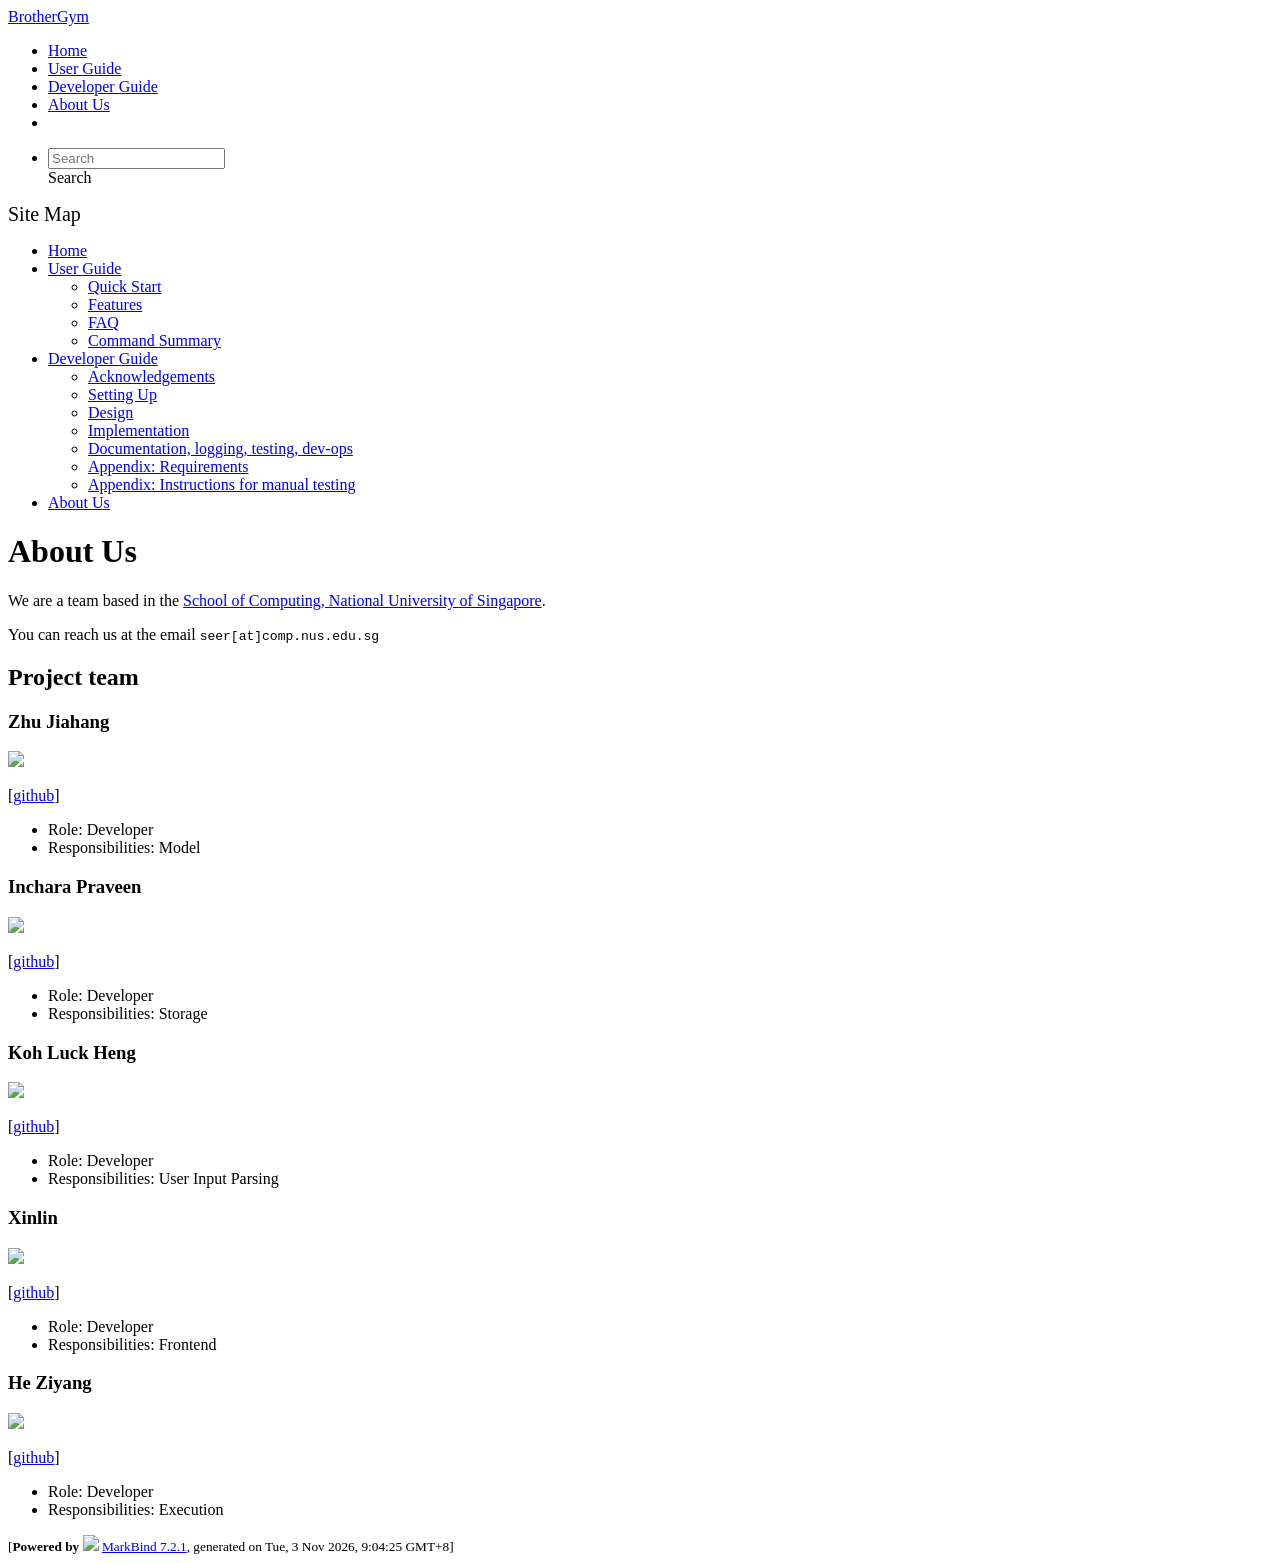
==== AboutUs.html @ 15878105 "deploy: 577a8949b1e6963970ef65730698d49e62c1dde3" ====
<!DOCTYPE html>
<html data-dark-mode="false" data-code-theme="light">
<head>
    <script src="/tp/markbind/js/theme-manager.js"></script>
    <meta charset="utf-8">
    <meta http-equiv="X-UA-Compatible" content="IE=edge">
    <meta name="generator" content="MarkBind 7.2.1">
    <meta name="viewport" content="width=device-width, initial-scale=1"><title>BrotherGym - About Us - BrotherGym</title> <link rel="stylesheet" href="/tp/markbind/css/bootstrap.min.css"> <link rel="stylesheet" href="/tp/markbind/fontawesome/css/all.min.css"> <link rel="stylesheet" href="/tp/markbind/glyphicons/css/bootstrap-glyphicons.min.css">
    
    
    <link rel="stylesheet" id="markbind-highlight-light" href="/tp/markbind/css/codeblock-light.min.css">
    <link rel="stylesheet" id="markbind-highlight-dark" href="/tp/markbind/css/codeblock-dark.min.css">
    <script src="/tp/markbind/js/code-theme.js"></script><link rel="stylesheet" href="/tp/markbind/css/markbind.min.css"><link rel="stylesheet" href="/tp/plugins/markbind-plugin-anchors/markbind-plugin-anchors.css"><link rel="stylesheet" href="/tp/plugins/markbind-plugin-tree/markbind-plugin-tree.css">
    
  <link rel="stylesheet" href="/tp/stylesheets/main.css">
<link rel="icon" href="/tp/images/SeEduLogo.png"></head>
<script>
  const baseUrl = '/tp'
</script>
<body 
   
  data-code-theme="light">
<div id="app"><!--[--><header sticky><div data-v-94b60ff6><nav class="navbar navbar-expand-md d-print-none navbar-dark bg-dark" data-v-94b60ff6><div class="container-fluid" data-v-94b60ff6><div class="navbar-left" data-v-94b60ff6><!--[--><a href="/tp/index.html" title="Home" class="navbar-brand">BrotherGym</a><!--]--></div><div class="navbar-default" data-v-94b60ff6><ul class="navbar-nav me-auto mt-2 mt-lg-0" data-v-94b60ff6><!--[--> <li><a href="/tp/index.html" class="nav-link">Home</a></li> <li><a href="/tp/UserGuide.html" class="nav-link">User Guide</a></li> <li><a href="/tp/DeveloperGuide.html" class="nav-link">Developer Guide</a></li> <li><a href="/tp/AboutUs.html" class="nav-link">About Us</a></li> <li><a href="https://github.com/AY2627S1-CS2103T-T11-4/tp" target="_blank" class="nav-link"><span><span aria-hidden="true" class="fab fa-github"></span></span></a></li> <!--]--></ul></div><div class="navbar-right" data-v-94b60ff6><ul class="navbar-nav" data-v-94b60ff6><!--[--><li><form class="navbar-form"><div style="position:relative;" class="dropdown" data-v-103d5c4e><!--[--><input value="" data-bs-toggle="dropdown" type="text" class="form-control" placeholder="Search" autocomplete="off" data-v-103d5c4e><div class="form-control placeholder-div-hidden" data-v-103d5c4e>Search</div><!--]--><ul class="dropdown-menu search-dropdown-menu dropdown-menu-hidden dropdown-menu-end" data-v-103d5c4e><!--[--><!--]--></ul></div></form></li><!--]--></ul><!----></div></div></nav><div style="display:none;" class="lower-navbar-container" data-v-94b60ff6><!--[--><!----><!----><!--]--></div></div></header> <div id="flex-body"><nav id="site-nav" data-v-6b1b63d2><!--[--><div class="site-nav-top"><div class="fw-bold mb-2" style="font-size:1.25rem;">Site Map</div></div> <div class="nav-component slim-scroll"><div class="site-nav-root"><!--[--><ul class="site-nav-list site-nav-list-root" data-v-6b1b63d2><!--[--><li><div class="site-nav-default-list-item site-nav-list-item-0" onclick="handleSiteNavClick(this)"><a href="/tp/index.html">Home</a></div></li> <li><div class="site-nav-default-list-item site-nav-list-item-0" onclick="handleSiteNavClick(this)"><a href="/tp/UserGuide.html">User Guide</a> <div class="site-nav-dropdown-btn-container"><i class="site-nav-dropdown-btn-icon site-nav-rotate-icon" onclick="handleSiteNavClick(this.parentNode.parentNode, false); event.stopPropagation();"><span class="glyphicon glyphicon-menu-down" aria-hidden="true"></span></i></div></div><ul class="site-nav-dropdown-container site-nav-dropdown-container-open site-nav-list"><li><div class="site-nav-default-list-item site-nav-list-item-1" onclick="handleSiteNavClick(this)"><a href="/tp/UserGuide.html#quick-start">Quick Start</a></div></li> <li><div class="site-nav-default-list-item site-nav-list-item-1" onclick="handleSiteNavClick(this)"><a href="/tp/UserGuide.html#features">Features</a></div></li> <li><div class="site-nav-default-list-item site-nav-list-item-1" onclick="handleSiteNavClick(this)"><a href="/tp/UserGuide.html#faq">FAQ</a></div></li> <li><div class="site-nav-default-list-item site-nav-list-item-1" onclick="handleSiteNavClick(this)"><a href="/tp/UserGuide.html#command-summary">Command Summary</a></div></li></ul></li> <li><div class="site-nav-default-list-item site-nav-list-item-0" onclick="handleSiteNavClick(this)"><a href="/tp/DeveloperGuide.html">Developer Guide</a> <div class="site-nav-dropdown-btn-container"><i class="site-nav-dropdown-btn-icon site-nav-rotate-icon" onclick="handleSiteNavClick(this.parentNode.parentNode, false); event.stopPropagation();"><span class="glyphicon glyphicon-menu-down" aria-hidden="true"></span></i></div></div><ul class="site-nav-dropdown-container site-nav-dropdown-container-open site-nav-list"><li><div class="site-nav-default-list-item site-nav-list-item-1" onclick="handleSiteNavClick(this)"><a href="/tp/DeveloperGuide.html#acknowledgements">Acknowledgements</a></div></li> <li><div class="site-nav-default-list-item site-nav-list-item-1" onclick="handleSiteNavClick(this)"><a href="/tp/DeveloperGuide.html#setting-up-getting-started">Setting Up</a></div></li> <li><div class="site-nav-default-list-item site-nav-list-item-1" onclick="handleSiteNavClick(this)"><a href="/tp/DeveloperGuide.html#design">Design</a></div></li> <li><div class="site-nav-default-list-item site-nav-list-item-1" onclick="handleSiteNavClick(this)"><a href="/tp/DeveloperGuide.html#implementation">Implementation</a></div></li> <li><div class="site-nav-default-list-item site-nav-list-item-1" onclick="handleSiteNavClick(this)"><a href="/tp/DeveloperGuide.html#documentation-logging-testing-dev-ops">Documentation, logging, testing, dev-ops</a></div></li> <li><div class="site-nav-default-list-item site-nav-list-item-1" onclick="handleSiteNavClick(this)"><a href="/tp/DeveloperGuide.html#appendix-requirements">Appendix: Requirements</a></div></li> <li><div class="site-nav-default-list-item site-nav-list-item-1" onclick="handleSiteNavClick(this)"><a href="/tp/DeveloperGuide.html#appendix-instructions-for-manual-testing">Appendix: Instructions for manual testing</a></div></li></ul></li> <li><div class="site-nav-default-list-item site-nav-list-item-0" onclick="handleSiteNavClick(this)"><a href="/tp/AboutUs.html">About Us</a></div></li><!--]--><!--v-if--></ul><!--]--></div></div><!--]--><!--v-if--></nav> <div id="content-wrapper"><h1 id="about-us">About Us<a class="fa fa-anchor" href="#about-us" onclick="event.stopPropagation()"></a></h1> <p>We are a team based in the <a href="http://www.comp.nus.edu.sg">School of Computing, National University of Singapore</a>.</p> <p>You can reach us at the email <code class="hljs inline no-lang">seer[at]comp.nus.edu.sg</code></p> <h2 id="project-team">Project team<a class="fa fa-anchor" href="#project-team" onclick="event.stopPropagation()"></a></h2> <h3 id="zhu-jiahang">Zhu Jiahang<a class="fa fa-anchor" href="#zhu-jiahang" onclick="event.stopPropagation()"></a></h3> <img src="/tp/images/kungfuxiongmao.png" width="200px"> <p>[<a href="https://github.com/kungfuxiongmao">github</a>]</p> <ul><li>Role: Developer</li> <li>Responsibilities: Model</li></ul> <h3 id="inchara-praveen">Inchara Praveen<a class="fa fa-anchor" href="#inchara-praveen" onclick="event.stopPropagation()"></a></h3> <img src="/tp/images/incharapraveen.png" width="200px"> <p>[<a href="http://github.com/IncharaPraveen">github</a>]</p> <ul><li>Role: Developer</li> <li>Responsibilities: Storage</li></ul> <h3 id="koh-luck-heng">Koh Luck Heng<a class="fa fa-anchor" href="#koh-luck-heng" onclick="event.stopPropagation()"></a></h3> <img src="/tp/images/lol-hi.png" width="200px"> <p>[<a href="http://github.com/lol-hi">github</a>]</p> <ul><li>Role: Developer</li> <li>Responsibilities: User Input Parsing</li></ul> <h3 id="xinlin">Xinlin<a class="fa fa-anchor" href="#xinlin" onclick="event.stopPropagation()"></a></h3> <img src="/tp/images/headphonesribbons.png" width="200px"> <p>[<a href="https://github.com/headphonesribbons">github</a>]</p> <ul><li>Role: Developer</li> <li>Responsibilities: Frontend</li></ul> <h3 id="he-ziyang">He Ziyang<a class="fa fa-anchor" href="#he-ziyang" onclick="event.stopPropagation()"></a></h3> <img src="/tp/images/idkwattoput-689.png" width="200px"> <p>[<a href="https://github.com/idkwattoput-689">github</a>]</p> <ul><li>Role: Developer</li> <li>Responsibilities: Execution</li></ul></div> <nav id="page-nav" data-v-6b1b63d2><!--[--><div class="nav-component slim-scroll"></div><!--]--><!--v-if--></nav> <div class="scroll-top-button fa-lg d-print-none" style="display:none;bottom:2%;right:2%;position:fixed;" aria-hidden="true"><!--[--><i class="fas fa-arrow-circle-up"></i><!--]--></div></div> <footer><div class="text-center"><small>[<span><strong>Powered by</strong></span> <img src="https://markbind.org/favicon.ico" width="30"> <a href="https://markbind.org/">MarkBind 7.2.1</a>, generated on Tue, 3 Nov 2026, 9:04:25 GMT+8]</small></div></footer><!--]--></div>
</body><script src="/tp/markbind/js/bootstrap-utility.min.js"></script>
<script src="/tp/markbind/js/polyfill.min.js"></script>
<script src="/tp/markbind/js/vue.global.prod.min.js"></script>
<script src="/tp/markbind/js/markbind.min.js"></script>
<script src="AboutUs.page-vue-render.js"></script>
<script>
  MarkBind.setupWithSearch()
</script>
</html>
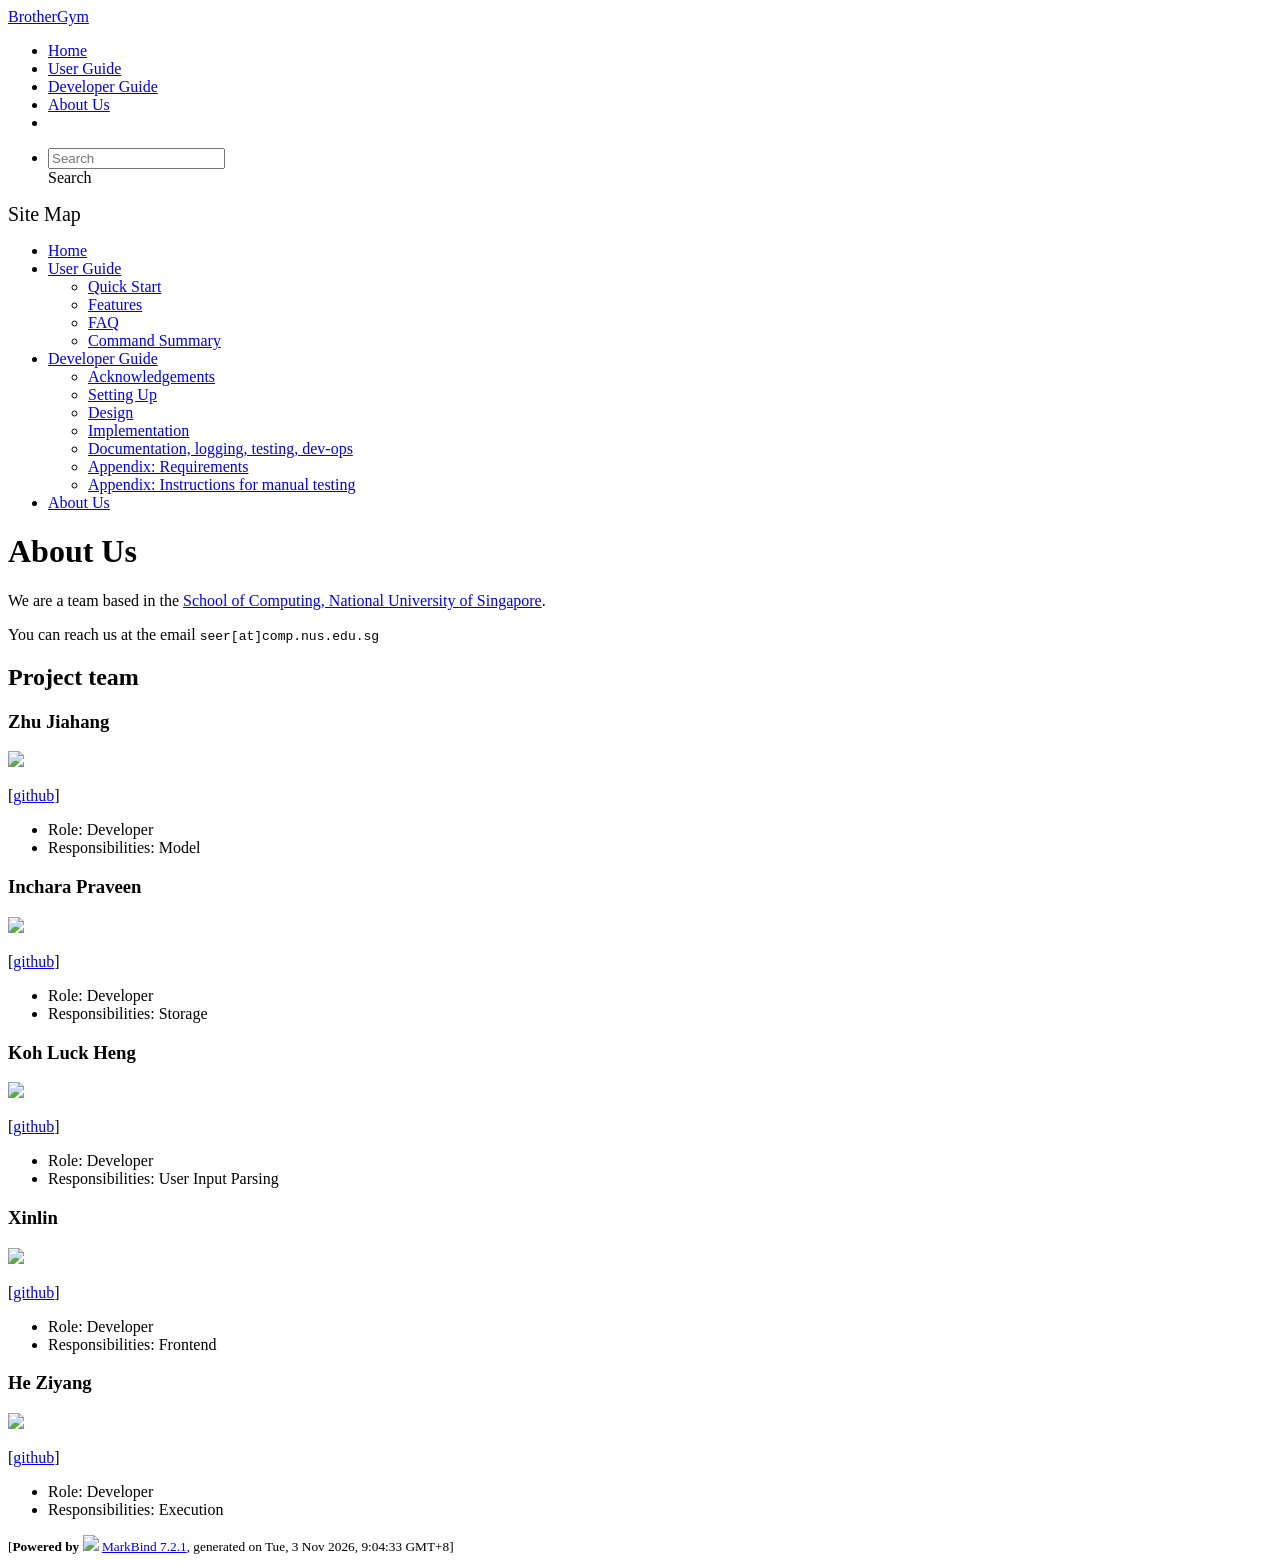
==== commit 7e84f098: "deploy: 076b344a9a744bca678bacfa609667f5634e8dea" ====
--- a/AboutUs.html
+++ b/AboutUs.html
@@ -20,7 +20,7 @@
 <body 
    
   data-code-theme="light">
-<div id="app"><!--[--><header sticky><div data-v-94b60ff6><nav class="navbar navbar-expand-md d-print-none navbar-dark bg-dark" data-v-94b60ff6><div class="container-fluid" data-v-94b60ff6><div class="navbar-left" data-v-94b60ff6><!--[--><a href="/tp/index.html" title="Home" class="navbar-brand">BrotherGym</a><!--]--></div><div class="navbar-default" data-v-94b60ff6><ul class="navbar-nav me-auto mt-2 mt-lg-0" data-v-94b60ff6><!--[--> <li><a href="/tp/index.html" class="nav-link">Home</a></li> <li><a href="/tp/UserGuide.html" class="nav-link">User Guide</a></li> <li><a href="/tp/DeveloperGuide.html" class="nav-link">Developer Guide</a></li> <li><a href="/tp/AboutUs.html" class="nav-link">About Us</a></li> <li><a href="https://github.com/AY2627S1-CS2103T-T11-4/tp" target="_blank" class="nav-link"><span><span aria-hidden="true" class="fab fa-github"></span></span></a></li> <!--]--></ul></div><div class="navbar-right" data-v-94b60ff6><ul class="navbar-nav" data-v-94b60ff6><!--[--><li><form class="navbar-form"><div style="position:relative;" class="dropdown" data-v-103d5c4e><!--[--><input value="" data-bs-toggle="dropdown" type="text" class="form-control" placeholder="Search" autocomplete="off" data-v-103d5c4e><div class="form-control placeholder-div-hidden" data-v-103d5c4e>Search</div><!--]--><ul class="dropdown-menu search-dropdown-menu dropdown-menu-hidden dropdown-menu-end" data-v-103d5c4e><!--[--><!--]--></ul></div></form></li><!--]--></ul><!----></div></div></nav><div style="display:none;" class="lower-navbar-container" data-v-94b60ff6><!--[--><!----><!----><!--]--></div></div></header> <div id="flex-body"><nav id="site-nav" data-v-6b1b63d2><!--[--><div class="site-nav-top"><div class="fw-bold mb-2" style="font-size:1.25rem;">Site Map</div></div> <div class="nav-component slim-scroll"><div class="site-nav-root"><!--[--><ul class="site-nav-list site-nav-list-root" data-v-6b1b63d2><!--[--><li><div class="site-nav-default-list-item site-nav-list-item-0" onclick="handleSiteNavClick(this)"><a href="/tp/index.html">Home</a></div></li> <li><div class="site-nav-default-list-item site-nav-list-item-0" onclick="handleSiteNavClick(this)"><a href="/tp/UserGuide.html">User Guide</a> <div class="site-nav-dropdown-btn-container"><i class="site-nav-dropdown-btn-icon site-nav-rotate-icon" onclick="handleSiteNavClick(this.parentNode.parentNode, false); event.stopPropagation();"><span class="glyphicon glyphicon-menu-down" aria-hidden="true"></span></i></div></div><ul class="site-nav-dropdown-container site-nav-dropdown-container-open site-nav-list"><li><div class="site-nav-default-list-item site-nav-list-item-1" onclick="handleSiteNavClick(this)"><a href="/tp/UserGuide.html#quick-start">Quick Start</a></div></li> <li><div class="site-nav-default-list-item site-nav-list-item-1" onclick="handleSiteNavClick(this)"><a href="/tp/UserGuide.html#features">Features</a></div></li> <li><div class="site-nav-default-list-item site-nav-list-item-1" onclick="handleSiteNavClick(this)"><a href="/tp/UserGuide.html#faq">FAQ</a></div></li> <li><div class="site-nav-default-list-item site-nav-list-item-1" onclick="handleSiteNavClick(this)"><a href="/tp/UserGuide.html#command-summary">Command Summary</a></div></li></ul></li> <li><div class="site-nav-default-list-item site-nav-list-item-0" onclick="handleSiteNavClick(this)"><a href="/tp/DeveloperGuide.html">Developer Guide</a> <div class="site-nav-dropdown-btn-container"><i class="site-nav-dropdown-btn-icon site-nav-rotate-icon" onclick="handleSiteNavClick(this.parentNode.parentNode, false); event.stopPropagation();"><span class="glyphicon glyphicon-menu-down" aria-hidden="true"></span></i></div></div><ul class="site-nav-dropdown-container site-nav-dropdown-container-open site-nav-list"><li><div class="site-nav-default-list-item site-nav-list-item-1" onclick="handleSiteNavClick(this)"><a href="/tp/DeveloperGuide.html#acknowledgements">Acknowledgements</a></div></li> <li><div class="site-nav-default-list-item site-nav-list-item-1" onclick="handleSiteNavClick(this)"><a href="/tp/DeveloperGuide.html#setting-up-getting-started">Setting Up</a></div></li> <li><div class="site-nav-default-list-item site-nav-list-item-1" onclick="handleSiteNavClick(this)"><a href="/tp/DeveloperGuide.html#design">Design</a></div></li> <li><div class="site-nav-default-list-item site-nav-list-item-1" onclick="handleSiteNavClick(this)"><a href="/tp/DeveloperGuide.html#implementation">Implementation</a></div></li> <li><div class="site-nav-default-list-item site-nav-list-item-1" onclick="handleSiteNavClick(this)"><a href="/tp/DeveloperGuide.html#documentation-logging-testing-dev-ops">Documentation, logging, testing, dev-ops</a></div></li> <li><div class="site-nav-default-list-item site-nav-list-item-1" onclick="handleSiteNavClick(this)"><a href="/tp/DeveloperGuide.html#appendix-requirements">Appendix: Requirements</a></div></li> <li><div class="site-nav-default-list-item site-nav-list-item-1" onclick="handleSiteNavClick(this)"><a href="/tp/DeveloperGuide.html#appendix-instructions-for-manual-testing">Appendix: Instructions for manual testing</a></div></li></ul></li> <li><div class="site-nav-default-list-item site-nav-list-item-0" onclick="handleSiteNavClick(this)"><a href="/tp/AboutUs.html">About Us</a></div></li><!--]--><!--v-if--></ul><!--]--></div></div><!--]--><!--v-if--></nav> <div id="content-wrapper"><h1 id="about-us">About Us<a class="fa fa-anchor" href="#about-us" onclick="event.stopPropagation()"></a></h1> <p>We are a team based in the <a href="http://www.comp.nus.edu.sg">School of Computing, National University of Singapore</a>.</p> <p>You can reach us at the email <code class="hljs inline no-lang">seer[at]comp.nus.edu.sg</code></p> <h2 id="project-team">Project team<a class="fa fa-anchor" href="#project-team" onclick="event.stopPropagation()"></a></h2> <h3 id="zhu-jiahang">Zhu Jiahang<a class="fa fa-anchor" href="#zhu-jiahang" onclick="event.stopPropagation()"></a></h3> <img src="/tp/images/kungfuxiongmao.png" width="200px"> <p>[<a href="https://github.com/kungfuxiongmao">github</a>]</p> <ul><li>Role: Developer</li> <li>Responsibilities: Model</li></ul> <h3 id="inchara-praveen">Inchara Praveen<a class="fa fa-anchor" href="#inchara-praveen" onclick="event.stopPropagation()"></a></h3> <img src="/tp/images/incharapraveen.png" width="200px"> <p>[<a href="http://github.com/IncharaPraveen">github</a>]</p> <ul><li>Role: Developer</li> <li>Responsibilities: Storage</li></ul> <h3 id="koh-luck-heng">Koh Luck Heng<a class="fa fa-anchor" href="#koh-luck-heng" onclick="event.stopPropagation()"></a></h3> <img src="/tp/images/lol-hi.png" width="200px"> <p>[<a href="http://github.com/lol-hi">github</a>]</p> <ul><li>Role: Developer</li> <li>Responsibilities: User Input Parsing</li></ul> <h3 id="xinlin">Xinlin<a class="fa fa-anchor" href="#xinlin" onclick="event.stopPropagation()"></a></h3> <img src="/tp/images/headphonesribbons.png" width="200px"> <p>[<a href="https://github.com/headphonesribbons">github</a>]</p> <ul><li>Role: Developer</li> <li>Responsibilities: Frontend</li></ul> <h3 id="he-ziyang">He Ziyang<a class="fa fa-anchor" href="#he-ziyang" onclick="event.stopPropagation()"></a></h3> <img src="/tp/images/idkwattoput-689.png" width="200px"> <p>[<a href="https://github.com/idkwattoput-689">github</a>]</p> <ul><li>Role: Developer</li> <li>Responsibilities: Execution</li></ul></div> <nav id="page-nav" data-v-6b1b63d2><!--[--><div class="nav-component slim-scroll"></div><!--]--><!--v-if--></nav> <div class="scroll-top-button fa-lg d-print-none" style="display:none;bottom:2%;right:2%;position:fixed;" aria-hidden="true"><!--[--><i class="fas fa-arrow-circle-up"></i><!--]--></div></div> <footer><div class="text-center"><small>[<span><strong>Powered by</strong></span> <img src="https://markbind.org/favicon.ico" width="30"> <a href="https://markbind.org/">MarkBind 7.2.1</a>, generated on Tue, 3 Nov 2026, 9:04:25 GMT+8]</small></div></footer><!--]--></div>
+<div id="app"><!--[--><header sticky><div data-v-94b60ff6><nav class="navbar navbar-expand-md d-print-none navbar-dark bg-dark" data-v-94b60ff6><div class="container-fluid" data-v-94b60ff6><div class="navbar-left" data-v-94b60ff6><!--[--><a href="/tp/index.html" title="Home" class="navbar-brand">BrotherGym</a><!--]--></div><div class="navbar-default" data-v-94b60ff6><ul class="navbar-nav me-auto mt-2 mt-lg-0" data-v-94b60ff6><!--[--> <li><a href="/tp/index.html" class="nav-link">Home</a></li> <li><a href="/tp/UserGuide.html" class="nav-link">User Guide</a></li> <li><a href="/tp/DeveloperGuide.html" class="nav-link">Developer Guide</a></li> <li><a href="/tp/AboutUs.html" class="nav-link">About Us</a></li> <li><a href="https://github.com/AY2627S1-CS2103T-T11-4/tp" target="_blank" class="nav-link"><span><span aria-hidden="true" class="fab fa-github"></span></span></a></li> <!--]--></ul></div><div class="navbar-right" data-v-94b60ff6><ul class="navbar-nav" data-v-94b60ff6><!--[--><li><form class="navbar-form"><div style="position:relative;" class="dropdown" data-v-103d5c4e><!--[--><input value="" data-bs-toggle="dropdown" type="text" class="form-control" placeholder="Search" autocomplete="off" data-v-103d5c4e><div class="form-control placeholder-div-hidden" data-v-103d5c4e>Search</div><!--]--><ul class="dropdown-menu search-dropdown-menu dropdown-menu-hidden dropdown-menu-end" data-v-103d5c4e><!--[--><!--]--></ul></div></form></li><!--]--></ul><!----></div></div></nav><div style="display:none;" class="lower-navbar-container" data-v-94b60ff6><!--[--><!----><!----><!--]--></div></div></header> <div id="flex-body"><nav id="site-nav" data-v-6b1b63d2><!--[--><div class="site-nav-top"><div class="fw-bold mb-2" style="font-size:1.25rem;">Site Map</div></div> <div class="nav-component slim-scroll"><div class="site-nav-root"><!--[--><ul class="site-nav-list site-nav-list-root" data-v-6b1b63d2><!--[--><li><div class="site-nav-default-list-item site-nav-list-item-0" onclick="handleSiteNavClick(this)"><a href="/tp/index.html">Home</a></div></li> <li><div class="site-nav-default-list-item site-nav-list-item-0" onclick="handleSiteNavClick(this)"><a href="/tp/UserGuide.html">User Guide</a> <div class="site-nav-dropdown-btn-container"><i class="site-nav-dropdown-btn-icon site-nav-rotate-icon" onclick="handleSiteNavClick(this.parentNode.parentNode, false); event.stopPropagation();"><span class="glyphicon glyphicon-menu-down" aria-hidden="true"></span></i></div></div><ul class="site-nav-dropdown-container site-nav-dropdown-container-open site-nav-list"><li><div class="site-nav-default-list-item site-nav-list-item-1" onclick="handleSiteNavClick(this)"><a href="/tp/UserGuide.html#quick-start">Quick Start</a></div></li> <li><div class="site-nav-default-list-item site-nav-list-item-1" onclick="handleSiteNavClick(this)"><a href="/tp/UserGuide.html#features">Features</a></div></li> <li><div class="site-nav-default-list-item site-nav-list-item-1" onclick="handleSiteNavClick(this)"><a href="/tp/UserGuide.html#faq">FAQ</a></div></li> <li><div class="site-nav-default-list-item site-nav-list-item-1" onclick="handleSiteNavClick(this)"><a href="/tp/UserGuide.html#command-summary">Command Summary</a></div></li></ul></li> <li><div class="site-nav-default-list-item site-nav-list-item-0" onclick="handleSiteNavClick(this)"><a href="/tp/DeveloperGuide.html">Developer Guide</a> <div class="site-nav-dropdown-btn-container"><i class="site-nav-dropdown-btn-icon site-nav-rotate-icon" onclick="handleSiteNavClick(this.parentNode.parentNode, false); event.stopPropagation();"><span class="glyphicon glyphicon-menu-down" aria-hidden="true"></span></i></div></div><ul class="site-nav-dropdown-container site-nav-dropdown-container-open site-nav-list"><li><div class="site-nav-default-list-item site-nav-list-item-1" onclick="handleSiteNavClick(this)"><a href="/tp/DeveloperGuide.html#acknowledgements">Acknowledgements</a></div></li> <li><div class="site-nav-default-list-item site-nav-list-item-1" onclick="handleSiteNavClick(this)"><a href="/tp/DeveloperGuide.html#setting-up-getting-started">Setting Up</a></div></li> <li><div class="site-nav-default-list-item site-nav-list-item-1" onclick="handleSiteNavClick(this)"><a href="/tp/DeveloperGuide.html#design">Design</a></div></li> <li><div class="site-nav-default-list-item site-nav-list-item-1" onclick="handleSiteNavClick(this)"><a href="/tp/DeveloperGuide.html#implementation">Implementation</a></div></li> <li><div class="site-nav-default-list-item site-nav-list-item-1" onclick="handleSiteNavClick(this)"><a href="/tp/DeveloperGuide.html#documentation-logging-testing-dev-ops">Documentation, logging, testing, dev-ops</a></div></li> <li><div class="site-nav-default-list-item site-nav-list-item-1" onclick="handleSiteNavClick(this)"><a href="/tp/DeveloperGuide.html#appendix-requirements">Appendix: Requirements</a></div></li> <li><div class="site-nav-default-list-item site-nav-list-item-1" onclick="handleSiteNavClick(this)"><a href="/tp/DeveloperGuide.html#appendix-instructions-for-manual-testing">Appendix: Instructions for manual testing</a></div></li></ul></li> <li><div class="site-nav-default-list-item site-nav-list-item-0" onclick="handleSiteNavClick(this)"><a href="/tp/AboutUs.html">About Us</a></div></li><!--]--><!--v-if--></ul><!--]--></div></div><!--]--><!--v-if--></nav> <div id="content-wrapper"><h1 id="about-us">About Us<a class="fa fa-anchor" href="#about-us" onclick="event.stopPropagation()"></a></h1> <p>We are a team based in the <a href="http://www.comp.nus.edu.sg">School of Computing, National University of Singapore</a>.</p> <p>You can reach us at the email <code class="hljs inline no-lang">seer[at]comp.nus.edu.sg</code></p> <h2 id="project-team">Project team<a class="fa fa-anchor" href="#project-team" onclick="event.stopPropagation()"></a></h2> <h3 id="zhu-jiahang">Zhu Jiahang<a class="fa fa-anchor" href="#zhu-jiahang" onclick="event.stopPropagation()"></a></h3> <img src="/tp/images/kungfuxiongmao.png" width="200px"> <p>[<a href="https://github.com/kungfuxiongmao">github</a>]</p> <ul><li>Role: Developer</li> <li>Responsibilities: Model</li></ul> <h3 id="inchara-praveen">Inchara Praveen<a class="fa fa-anchor" href="#inchara-praveen" onclick="event.stopPropagation()"></a></h3> <img src="/tp/images/incharapraveen.png" width="200px"> <p>[<a href="http://github.com/IncharaPraveen">github</a>]</p> <ul><li>Role: Developer</li> <li>Responsibilities: Storage</li></ul> <h3 id="koh-luck-heng">Koh Luck Heng<a class="fa fa-anchor" href="#koh-luck-heng" onclick="event.stopPropagation()"></a></h3> <img src="/tp/images/lol-hi.png" width="200px"> <p>[<a href="http://github.com/lol-hi">github</a>]</p> <ul><li>Role: Developer</li> <li>Responsibilities: User Input Parsing</li></ul> <h3 id="xinlin">Xinlin<a class="fa fa-anchor" href="#xinlin" onclick="event.stopPropagation()"></a></h3> <img src="/tp/images/headphonesribbons.png" width="200px"> <p>[<a href="https://github.com/headphonesribbons">github</a>]</p> <ul><li>Role: Developer</li> <li>Responsibilities: Frontend</li></ul> <h3 id="he-ziyang">He Ziyang<a class="fa fa-anchor" href="#he-ziyang" onclick="event.stopPropagation()"></a></h3> <img src="/tp/images/idkwattoput-689.png" width="200px"> <p>[<a href="https://github.com/idkwattoput-689">github</a>]</p> <ul><li>Role: Developer</li> <li>Responsibilities: Execution</li></ul></div> <nav id="page-nav" data-v-6b1b63d2><!--[--><div class="nav-component slim-scroll"></div><!--]--><!--v-if--></nav> <div class="scroll-top-button fa-lg d-print-none" style="display:none;bottom:2%;right:2%;position:fixed;" aria-hidden="true"><!--[--><i class="fas fa-arrow-circle-up"></i><!--]--></div></div> <footer><div class="text-center"><small>[<span><strong>Powered by</strong></span> <img src="https://markbind.org/favicon.ico" width="30"> <a href="https://markbind.org/">MarkBind 7.2.1</a>, generated on Tue, 3 Nov 2026, 9:04:33 GMT+8]</small></div></footer><!--]--></div>
 </body><script src="/tp/markbind/js/bootstrap-utility.min.js"></script>
 <script src="/tp/markbind/js/polyfill.min.js"></script>
 <script src="/tp/markbind/js/vue.global.prod.min.js"></script>
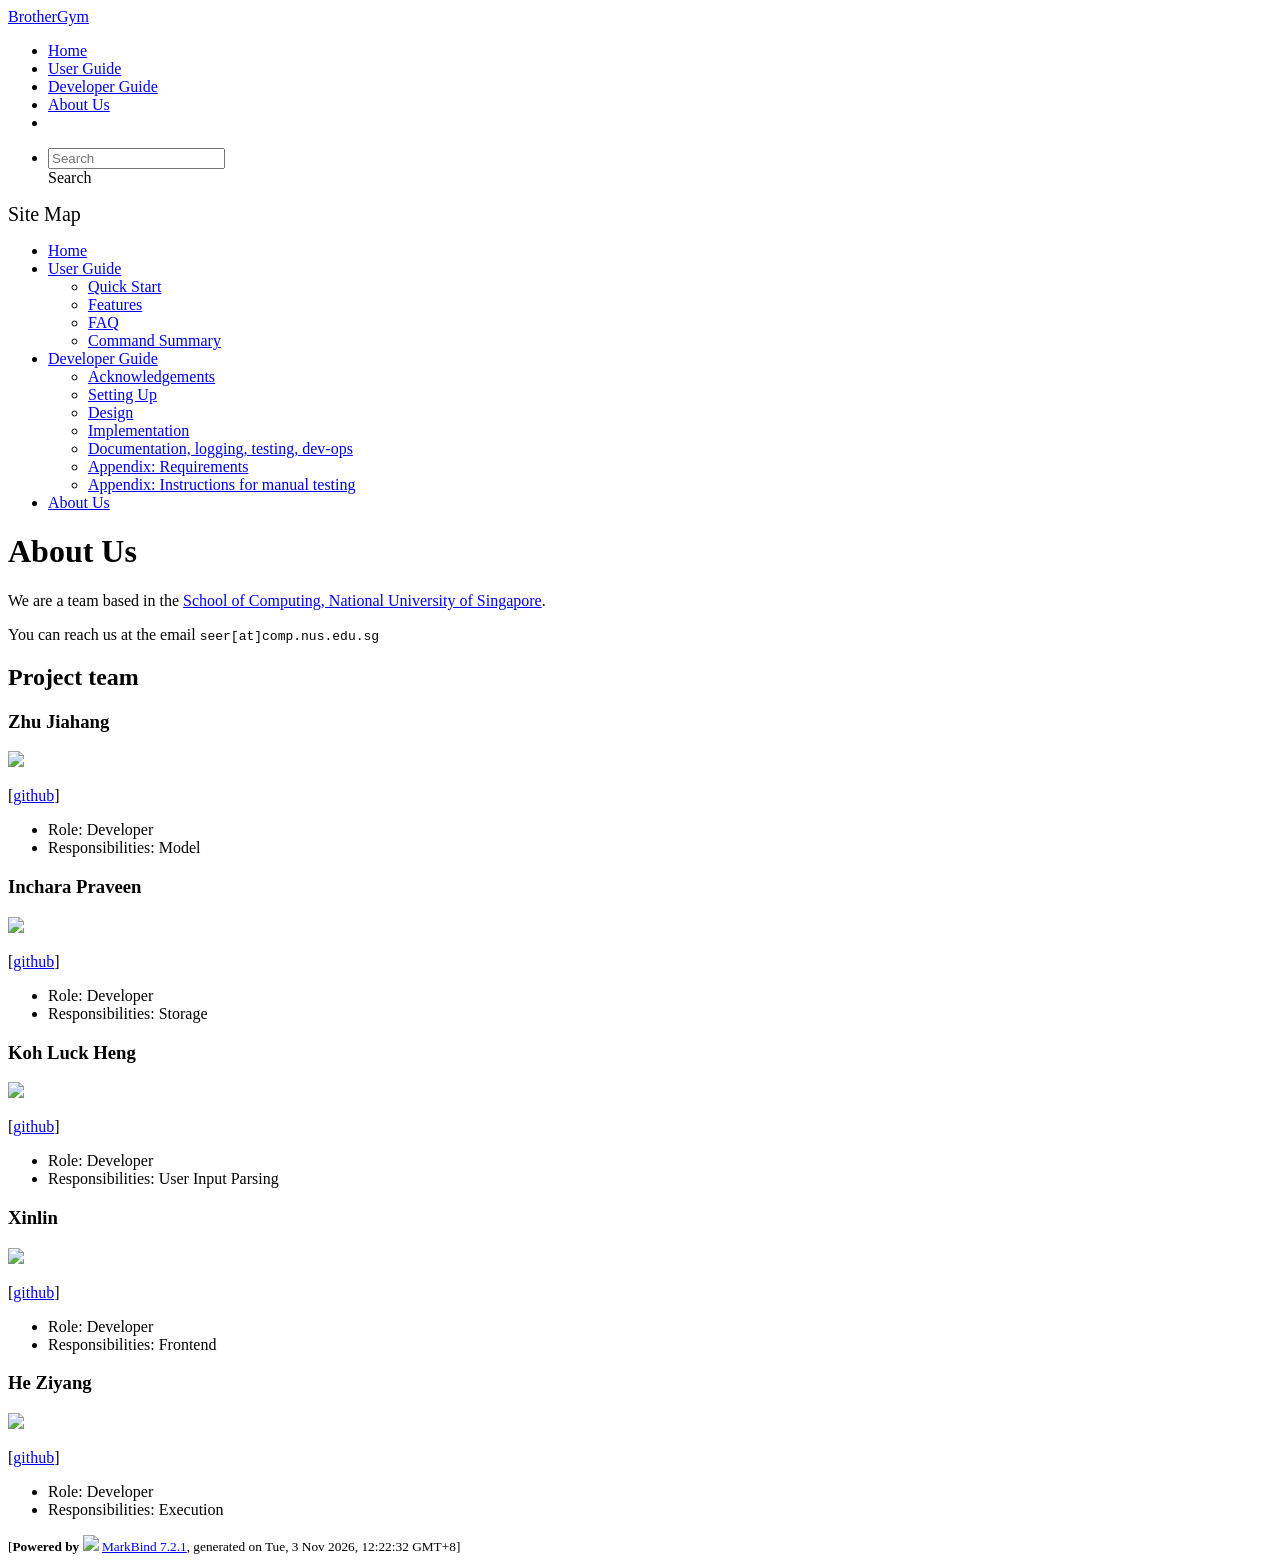
==== commit f087b6c8: "deploy: f8b3bcb845d826132965d09511a62c3d238fa183" ====
--- a/AboutUs.html
+++ b/AboutUs.html
@@ -20,7 +20,7 @@
 <body 
    
   data-code-theme="light">
-<div id="app"><!--[--><header sticky><div data-v-94b60ff6><nav class="navbar navbar-expand-md d-print-none navbar-dark bg-dark" data-v-94b60ff6><div class="container-fluid" data-v-94b60ff6><div class="navbar-left" data-v-94b60ff6><!--[--><a href="/tp/index.html" title="Home" class="navbar-brand">BrotherGym</a><!--]--></div><div class="navbar-default" data-v-94b60ff6><ul class="navbar-nav me-auto mt-2 mt-lg-0" data-v-94b60ff6><!--[--> <li><a href="/tp/index.html" class="nav-link">Home</a></li> <li><a href="/tp/UserGuide.html" class="nav-link">User Guide</a></li> <li><a href="/tp/DeveloperGuide.html" class="nav-link">Developer Guide</a></li> <li><a href="/tp/AboutUs.html" class="nav-link">About Us</a></li> <li><a href="https://github.com/AY2627S1-CS2103T-T11-4/tp" target="_blank" class="nav-link"><span><span aria-hidden="true" class="fab fa-github"></span></span></a></li> <!--]--></ul></div><div class="navbar-right" data-v-94b60ff6><ul class="navbar-nav" data-v-94b60ff6><!--[--><li><form class="navbar-form"><div style="position:relative;" class="dropdown" data-v-103d5c4e><!--[--><input value="" data-bs-toggle="dropdown" type="text" class="form-control" placeholder="Search" autocomplete="off" data-v-103d5c4e><div class="form-control placeholder-div-hidden" data-v-103d5c4e>Search</div><!--]--><ul class="dropdown-menu search-dropdown-menu dropdown-menu-hidden dropdown-menu-end" data-v-103d5c4e><!--[--><!--]--></ul></div></form></li><!--]--></ul><!----></div></div></nav><div style="display:none;" class="lower-navbar-container" data-v-94b60ff6><!--[--><!----><!----><!--]--></div></div></header> <div id="flex-body"><nav id="site-nav" data-v-6b1b63d2><!--[--><div class="site-nav-top"><div class="fw-bold mb-2" style="font-size:1.25rem;">Site Map</div></div> <div class="nav-component slim-scroll"><div class="site-nav-root"><!--[--><ul class="site-nav-list site-nav-list-root" data-v-6b1b63d2><!--[--><li><div class="site-nav-default-list-item site-nav-list-item-0" onclick="handleSiteNavClick(this)"><a href="/tp/index.html">Home</a></div></li> <li><div class="site-nav-default-list-item site-nav-list-item-0" onclick="handleSiteNavClick(this)"><a href="/tp/UserGuide.html">User Guide</a> <div class="site-nav-dropdown-btn-container"><i class="site-nav-dropdown-btn-icon site-nav-rotate-icon" onclick="handleSiteNavClick(this.parentNode.parentNode, false); event.stopPropagation();"><span class="glyphicon glyphicon-menu-down" aria-hidden="true"></span></i></div></div><ul class="site-nav-dropdown-container site-nav-dropdown-container-open site-nav-list"><li><div class="site-nav-default-list-item site-nav-list-item-1" onclick="handleSiteNavClick(this)"><a href="/tp/UserGuide.html#quick-start">Quick Start</a></div></li> <li><div class="site-nav-default-list-item site-nav-list-item-1" onclick="handleSiteNavClick(this)"><a href="/tp/UserGuide.html#features">Features</a></div></li> <li><div class="site-nav-default-list-item site-nav-list-item-1" onclick="handleSiteNavClick(this)"><a href="/tp/UserGuide.html#faq">FAQ</a></div></li> <li><div class="site-nav-default-list-item site-nav-list-item-1" onclick="handleSiteNavClick(this)"><a href="/tp/UserGuide.html#command-summary">Command Summary</a></div></li></ul></li> <li><div class="site-nav-default-list-item site-nav-list-item-0" onclick="handleSiteNavClick(this)"><a href="/tp/DeveloperGuide.html">Developer Guide</a> <div class="site-nav-dropdown-btn-container"><i class="site-nav-dropdown-btn-icon site-nav-rotate-icon" onclick="handleSiteNavClick(this.parentNode.parentNode, false); event.stopPropagation();"><span class="glyphicon glyphicon-menu-down" aria-hidden="true"></span></i></div></div><ul class="site-nav-dropdown-container site-nav-dropdown-container-open site-nav-list"><li><div class="site-nav-default-list-item site-nav-list-item-1" onclick="handleSiteNavClick(this)"><a href="/tp/DeveloperGuide.html#acknowledgements">Acknowledgements</a></div></li> <li><div class="site-nav-default-list-item site-nav-list-item-1" onclick="handleSiteNavClick(this)"><a href="/tp/DeveloperGuide.html#setting-up-getting-started">Setting Up</a></div></li> <li><div class="site-nav-default-list-item site-nav-list-item-1" onclick="handleSiteNavClick(this)"><a href="/tp/DeveloperGuide.html#design">Design</a></div></li> <li><div class="site-nav-default-list-item site-nav-list-item-1" onclick="handleSiteNavClick(this)"><a href="/tp/DeveloperGuide.html#implementation">Implementation</a></div></li> <li><div class="site-nav-default-list-item site-nav-list-item-1" onclick="handleSiteNavClick(this)"><a href="/tp/DeveloperGuide.html#documentation-logging-testing-dev-ops">Documentation, logging, testing, dev-ops</a></div></li> <li><div class="site-nav-default-list-item site-nav-list-item-1" onclick="handleSiteNavClick(this)"><a href="/tp/DeveloperGuide.html#appendix-requirements">Appendix: Requirements</a></div></li> <li><div class="site-nav-default-list-item site-nav-list-item-1" onclick="handleSiteNavClick(this)"><a href="/tp/DeveloperGuide.html#appendix-instructions-for-manual-testing">Appendix: Instructions for manual testing</a></div></li></ul></li> <li><div class="site-nav-default-list-item site-nav-list-item-0" onclick="handleSiteNavClick(this)"><a href="/tp/AboutUs.html">About Us</a></div></li><!--]--><!--v-if--></ul><!--]--></div></div><!--]--><!--v-if--></nav> <div id="content-wrapper"><h1 id="about-us">About Us<a class="fa fa-anchor" href="#about-us" onclick="event.stopPropagation()"></a></h1> <p>We are a team based in the <a href="http://www.comp.nus.edu.sg">School of Computing, National University of Singapore</a>.</p> <p>You can reach us at the email <code class="hljs inline no-lang">seer[at]comp.nus.edu.sg</code></p> <h2 id="project-team">Project team<a class="fa fa-anchor" href="#project-team" onclick="event.stopPropagation()"></a></h2> <h3 id="zhu-jiahang">Zhu Jiahang<a class="fa fa-anchor" href="#zhu-jiahang" onclick="event.stopPropagation()"></a></h3> <img src="/tp/images/kungfuxiongmao.png" width="200px"> <p>[<a href="https://github.com/kungfuxiongmao">github</a>]</p> <ul><li>Role: Developer</li> <li>Responsibilities: Model</li></ul> <h3 id="inchara-praveen">Inchara Praveen<a class="fa fa-anchor" href="#inchara-praveen" onclick="event.stopPropagation()"></a></h3> <img src="/tp/images/incharapraveen.png" width="200px"> <p>[<a href="http://github.com/IncharaPraveen">github</a>]</p> <ul><li>Role: Developer</li> <li>Responsibilities: Storage</li></ul> <h3 id="koh-luck-heng">Koh Luck Heng<a class="fa fa-anchor" href="#koh-luck-heng" onclick="event.stopPropagation()"></a></h3> <img src="/tp/images/lol-hi.png" width="200px"> <p>[<a href="http://github.com/lol-hi">github</a>]</p> <ul><li>Role: Developer</li> <li>Responsibilities: User Input Parsing</li></ul> <h3 id="xinlin">Xinlin<a class="fa fa-anchor" href="#xinlin" onclick="event.stopPropagation()"></a></h3> <img src="/tp/images/headphonesribbons.png" width="200px"> <p>[<a href="https://github.com/headphonesribbons">github</a>]</p> <ul><li>Role: Developer</li> <li>Responsibilities: Frontend</li></ul> <h3 id="he-ziyang">He Ziyang<a class="fa fa-anchor" href="#he-ziyang" onclick="event.stopPropagation()"></a></h3> <img src="/tp/images/idkwattoput-689.png" width="200px"> <p>[<a href="https://github.com/idkwattoput-689">github</a>]</p> <ul><li>Role: Developer</li> <li>Responsibilities: Execution</li></ul></div> <nav id="page-nav" data-v-6b1b63d2><!--[--><div class="nav-component slim-scroll"></div><!--]--><!--v-if--></nav> <div class="scroll-top-button fa-lg d-print-none" style="display:none;bottom:2%;right:2%;position:fixed;" aria-hidden="true"><!--[--><i class="fas fa-arrow-circle-up"></i><!--]--></div></div> <footer><div class="text-center"><small>[<span><strong>Powered by</strong></span> <img src="https://markbind.org/favicon.ico" width="30"> <a href="https://markbind.org/">MarkBind 7.2.1</a>, generated on Tue, 3 Nov 2026, 9:04:33 GMT+8]</small></div></footer><!--]--></div>
+<div id="app"><!--[--><header sticky><div data-v-94b60ff6><nav class="navbar navbar-expand-md d-print-none navbar-dark bg-dark" data-v-94b60ff6><div class="container-fluid" data-v-94b60ff6><div class="navbar-left" data-v-94b60ff6><!--[--><a href="/tp/index.html" title="Home" class="navbar-brand">BrotherGym</a><!--]--></div><div class="navbar-default" data-v-94b60ff6><ul class="navbar-nav me-auto mt-2 mt-lg-0" data-v-94b60ff6><!--[--> <li><a href="/tp/index.html" class="nav-link">Home</a></li> <li><a href="/tp/UserGuide.html" class="nav-link">User Guide</a></li> <li><a href="/tp/DeveloperGuide.html" class="nav-link">Developer Guide</a></li> <li><a href="/tp/AboutUs.html" class="nav-link">About Us</a></li> <li><a href="https://github.com/AY2627S1-CS2103T-T11-4/tp" target="_blank" class="nav-link"><span><span aria-hidden="true" class="fab fa-github"></span></span></a></li> <!--]--></ul></div><div class="navbar-right" data-v-94b60ff6><ul class="navbar-nav" data-v-94b60ff6><!--[--><li><form class="navbar-form"><div style="position:relative;" class="dropdown" data-v-103d5c4e><!--[--><input value="" data-bs-toggle="dropdown" type="text" class="form-control" placeholder="Search" autocomplete="off" data-v-103d5c4e><div class="form-control placeholder-div-hidden" data-v-103d5c4e>Search</div><!--]--><ul class="dropdown-menu search-dropdown-menu dropdown-menu-hidden dropdown-menu-end" data-v-103d5c4e><!--[--><!--]--></ul></div></form></li><!--]--></ul><!----></div></div></nav><div style="display:none;" class="lower-navbar-container" data-v-94b60ff6><!--[--><!----><!----><!--]--></div></div></header> <div id="flex-body"><nav id="site-nav" data-v-6b1b63d2><!--[--><div class="site-nav-top"><div class="fw-bold mb-2" style="font-size:1.25rem;">Site Map</div></div> <div class="nav-component slim-scroll"><div class="site-nav-root"><!--[--><ul class="site-nav-list site-nav-list-root" data-v-6b1b63d2><!--[--><li><div class="site-nav-default-list-item site-nav-list-item-0" onclick="handleSiteNavClick(this)"><a href="/tp/index.html">Home</a></div></li> <li><div class="site-nav-default-list-item site-nav-list-item-0" onclick="handleSiteNavClick(this)"><a href="/tp/UserGuide.html">User Guide</a> <div class="site-nav-dropdown-btn-container"><i class="site-nav-dropdown-btn-icon site-nav-rotate-icon" onclick="handleSiteNavClick(this.parentNode.parentNode, false); event.stopPropagation();"><span class="glyphicon glyphicon-menu-down" aria-hidden="true"></span></i></div></div><ul class="site-nav-dropdown-container site-nav-dropdown-container-open site-nav-list"><li><div class="site-nav-default-list-item site-nav-list-item-1" onclick="handleSiteNavClick(this)"><a href="/tp/UserGuide.html#quick-start">Quick Start</a></div></li> <li><div class="site-nav-default-list-item site-nav-list-item-1" onclick="handleSiteNavClick(this)"><a href="/tp/UserGuide.html#features">Features</a></div></li> <li><div class="site-nav-default-list-item site-nav-list-item-1" onclick="handleSiteNavClick(this)"><a href="/tp/UserGuide.html#faq">FAQ</a></div></li> <li><div class="site-nav-default-list-item site-nav-list-item-1" onclick="handleSiteNavClick(this)"><a href="/tp/UserGuide.html#command-summary">Command Summary</a></div></li></ul></li> <li><div class="site-nav-default-list-item site-nav-list-item-0" onclick="handleSiteNavClick(this)"><a href="/tp/DeveloperGuide.html">Developer Guide</a> <div class="site-nav-dropdown-btn-container"><i class="site-nav-dropdown-btn-icon site-nav-rotate-icon" onclick="handleSiteNavClick(this.parentNode.parentNode, false); event.stopPropagation();"><span class="glyphicon glyphicon-menu-down" aria-hidden="true"></span></i></div></div><ul class="site-nav-dropdown-container site-nav-dropdown-container-open site-nav-list"><li><div class="site-nav-default-list-item site-nav-list-item-1" onclick="handleSiteNavClick(this)"><a href="/tp/DeveloperGuide.html#acknowledgements">Acknowledgements</a></div></li> <li><div class="site-nav-default-list-item site-nav-list-item-1" onclick="handleSiteNavClick(this)"><a href="/tp/DeveloperGuide.html#setting-up-getting-started">Setting Up</a></div></li> <li><div class="site-nav-default-list-item site-nav-list-item-1" onclick="handleSiteNavClick(this)"><a href="/tp/DeveloperGuide.html#design">Design</a></div></li> <li><div class="site-nav-default-list-item site-nav-list-item-1" onclick="handleSiteNavClick(this)"><a href="/tp/DeveloperGuide.html#implementation">Implementation</a></div></li> <li><div class="site-nav-default-list-item site-nav-list-item-1" onclick="handleSiteNavClick(this)"><a href="/tp/DeveloperGuide.html#documentation-logging-testing-dev-ops">Documentation, logging, testing, dev-ops</a></div></li> <li><div class="site-nav-default-list-item site-nav-list-item-1" onclick="handleSiteNavClick(this)"><a href="/tp/DeveloperGuide.html#appendix-requirements">Appendix: Requirements</a></div></li> <li><div class="site-nav-default-list-item site-nav-list-item-1" onclick="handleSiteNavClick(this)"><a href="/tp/DeveloperGuide.html#appendix-instructions-for-manual-testing">Appendix: Instructions for manual testing</a></div></li></ul></li> <li><div class="site-nav-default-list-item site-nav-list-item-0" onclick="handleSiteNavClick(this)"><a href="/tp/AboutUs.html">About Us</a></div></li><!--]--><!--v-if--></ul><!--]--></div></div><!--]--><!--v-if--></nav> <div id="content-wrapper"><h1 id="about-us">About Us<a class="fa fa-anchor" href="#about-us" onclick="event.stopPropagation()"></a></h1> <p>We are a team based in the <a href="http://www.comp.nus.edu.sg">School of Computing, National University of Singapore</a>.</p> <p>You can reach us at the email <code class="hljs inline no-lang">seer[at]comp.nus.edu.sg</code></p> <h2 id="project-team">Project team<a class="fa fa-anchor" href="#project-team" onclick="event.stopPropagation()"></a></h2> <h3 id="zhu-jiahang">Zhu Jiahang<a class="fa fa-anchor" href="#zhu-jiahang" onclick="event.stopPropagation()"></a></h3> <img src="/tp/images/kungfuxiongmao.png" width="200px"> <p>[<a href="https://github.com/kungfuxiongmao">github</a>]</p> <ul><li>Role: Developer</li> <li>Responsibilities: Model</li></ul> <h3 id="inchara-praveen">Inchara Praveen<a class="fa fa-anchor" href="#inchara-praveen" onclick="event.stopPropagation()"></a></h3> <img src="/tp/images/incharapraveen.png" width="200px"> <p>[<a href="http://github.com/IncharaPraveen">github</a>]</p> <ul><li>Role: Developer</li> <li>Responsibilities: Storage</li></ul> <h3 id="koh-luck-heng">Koh Luck Heng<a class="fa fa-anchor" href="#koh-luck-heng" onclick="event.stopPropagation()"></a></h3> <img src="/tp/images/lol-hi.png" width="200px"> <p>[<a href="http://github.com/lol-hi">github</a>]</p> <ul><li>Role: Developer</li> <li>Responsibilities: User Input Parsing</li></ul> <h3 id="xinlin">Xinlin<a class="fa fa-anchor" href="#xinlin" onclick="event.stopPropagation()"></a></h3> <img src="/tp/images/headphonesribbons.png" width="200px"> <p>[<a href="https://github.com/headphonesribbons">github</a>]</p> <ul><li>Role: Developer</li> <li>Responsibilities: Frontend</li></ul> <h3 id="he-ziyang">He Ziyang<a class="fa fa-anchor" href="#he-ziyang" onclick="event.stopPropagation()"></a></h3> <img src="/tp/images/idkwattoput-689.png" width="200px"> <p>[<a href="https://github.com/idkwattoput-689">github</a>]</p> <ul><li>Role: Developer</li> <li>Responsibilities: Execution</li></ul></div> <nav id="page-nav" data-v-6b1b63d2><!--[--><div class="nav-component slim-scroll"></div><!--]--><!--v-if--></nav> <div class="scroll-top-button fa-lg d-print-none" style="display:none;bottom:2%;right:2%;position:fixed;" aria-hidden="true"><!--[--><i class="fas fa-arrow-circle-up"></i><!--]--></div></div> <footer><div class="text-center"><small>[<span><strong>Powered by</strong></span> <img src="https://markbind.org/favicon.ico" width="30"> <a href="https://markbind.org/">MarkBind 7.2.1</a>, generated on Tue, 3 Nov 2026, 12:22:32 GMT+8]</small></div></footer><!--]--></div>
 </body><script src="/tp/markbind/js/bootstrap-utility.min.js"></script>
 <script src="/tp/markbind/js/polyfill.min.js"></script>
 <script src="/tp/markbind/js/vue.global.prod.min.js"></script>
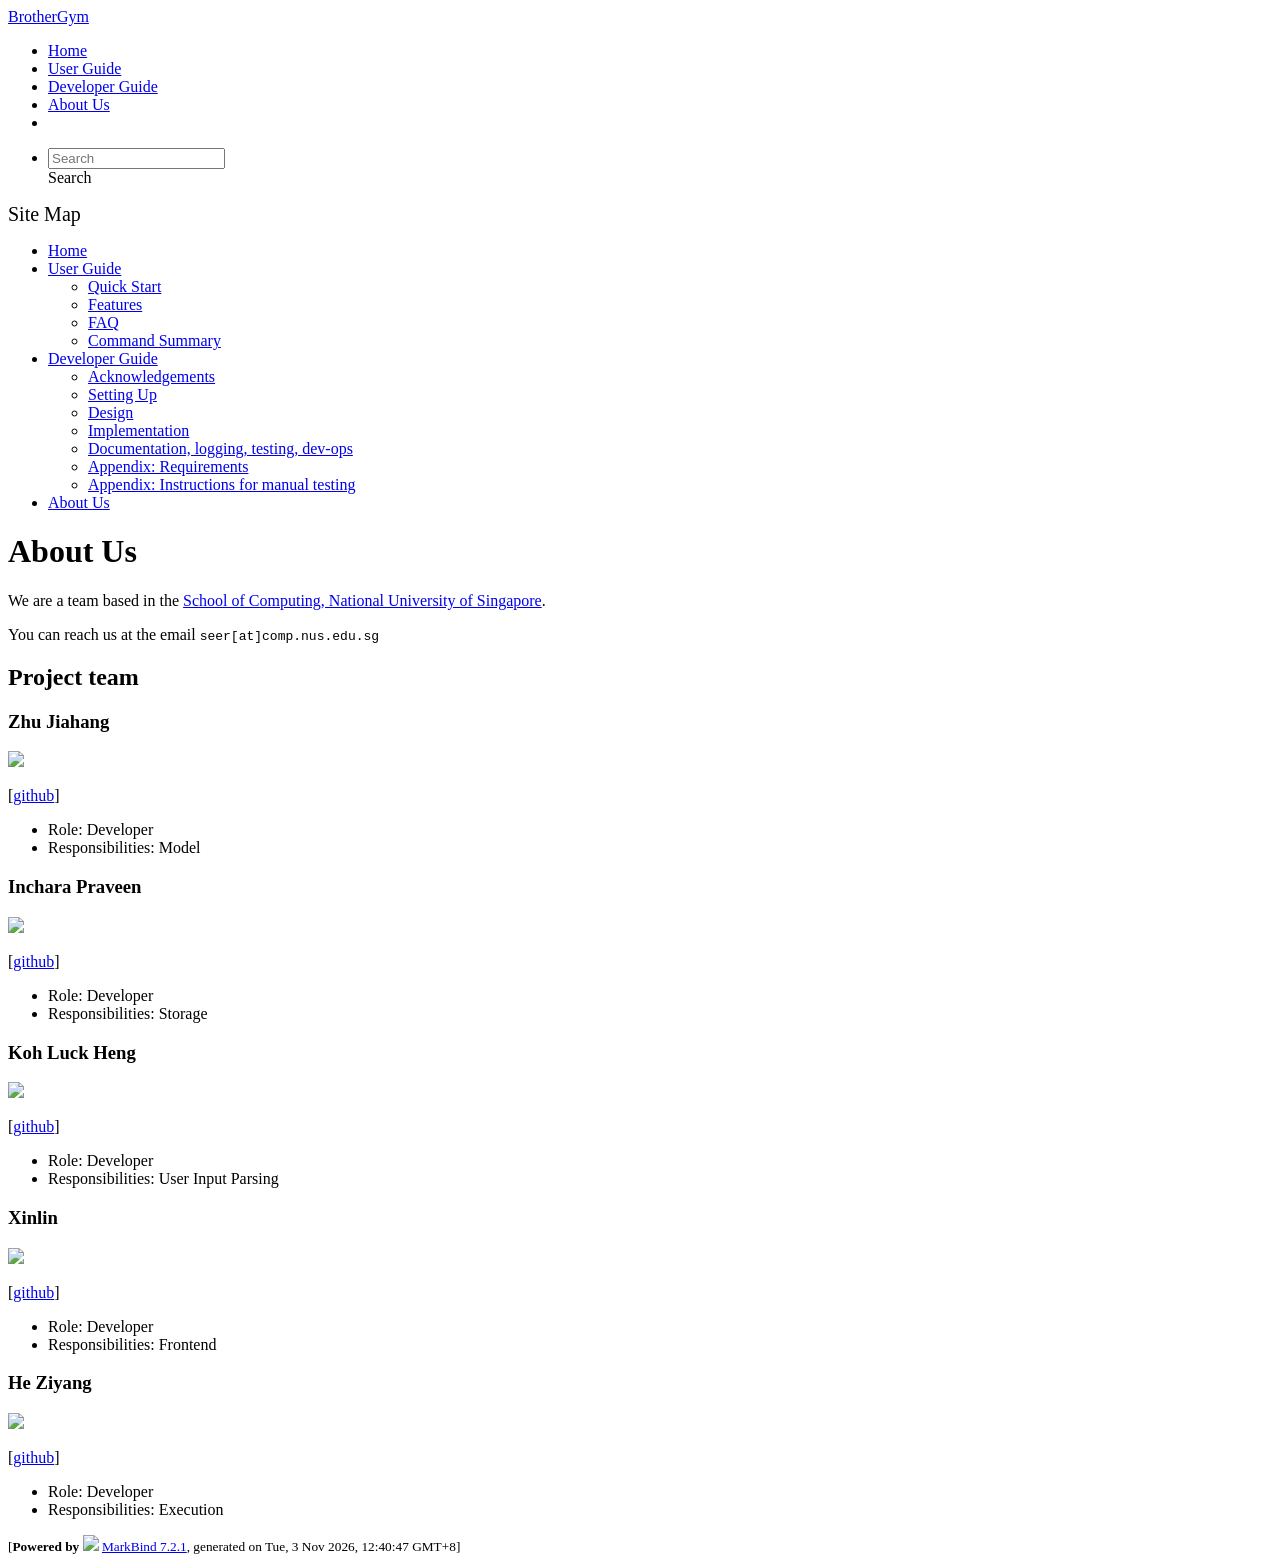
==== commit 0f682c28: "deploy: 9ffeeefa78b58e393a5b5106eace1e88752d2711" ====
--- a/AboutUs.html
+++ b/AboutUs.html
@@ -20,7 +20,7 @@
 <body 
    
   data-code-theme="light">
-<div id="app"><!--[--><header sticky><div data-v-94b60ff6><nav class="navbar navbar-expand-md d-print-none navbar-dark bg-dark" data-v-94b60ff6><div class="container-fluid" data-v-94b60ff6><div class="navbar-left" data-v-94b60ff6><!--[--><a href="/tp/index.html" title="Home" class="navbar-brand">BrotherGym</a><!--]--></div><div class="navbar-default" data-v-94b60ff6><ul class="navbar-nav me-auto mt-2 mt-lg-0" data-v-94b60ff6><!--[--> <li><a href="/tp/index.html" class="nav-link">Home</a></li> <li><a href="/tp/UserGuide.html" class="nav-link">User Guide</a></li> <li><a href="/tp/DeveloperGuide.html" class="nav-link">Developer Guide</a></li> <li><a href="/tp/AboutUs.html" class="nav-link">About Us</a></li> <li><a href="https://github.com/AY2627S1-CS2103T-T11-4/tp" target="_blank" class="nav-link"><span><span aria-hidden="true" class="fab fa-github"></span></span></a></li> <!--]--></ul></div><div class="navbar-right" data-v-94b60ff6><ul class="navbar-nav" data-v-94b60ff6><!--[--><li><form class="navbar-form"><div style="position:relative;" class="dropdown" data-v-103d5c4e><!--[--><input value="" data-bs-toggle="dropdown" type="text" class="form-control" placeholder="Search" autocomplete="off" data-v-103d5c4e><div class="form-control placeholder-div-hidden" data-v-103d5c4e>Search</div><!--]--><ul class="dropdown-menu search-dropdown-menu dropdown-menu-hidden dropdown-menu-end" data-v-103d5c4e><!--[--><!--]--></ul></div></form></li><!--]--></ul><!----></div></div></nav><div style="display:none;" class="lower-navbar-container" data-v-94b60ff6><!--[--><!----><!----><!--]--></div></div></header> <div id="flex-body"><nav id="site-nav" data-v-6b1b63d2><!--[--><div class="site-nav-top"><div class="fw-bold mb-2" style="font-size:1.25rem;">Site Map</div></div> <div class="nav-component slim-scroll"><div class="site-nav-root"><!--[--><ul class="site-nav-list site-nav-list-root" data-v-6b1b63d2><!--[--><li><div class="site-nav-default-list-item site-nav-list-item-0" onclick="handleSiteNavClick(this)"><a href="/tp/index.html">Home</a></div></li> <li><div class="site-nav-default-list-item site-nav-list-item-0" onclick="handleSiteNavClick(this)"><a href="/tp/UserGuide.html">User Guide</a> <div class="site-nav-dropdown-btn-container"><i class="site-nav-dropdown-btn-icon site-nav-rotate-icon" onclick="handleSiteNavClick(this.parentNode.parentNode, false); event.stopPropagation();"><span class="glyphicon glyphicon-menu-down" aria-hidden="true"></span></i></div></div><ul class="site-nav-dropdown-container site-nav-dropdown-container-open site-nav-list"><li><div class="site-nav-default-list-item site-nav-list-item-1" onclick="handleSiteNavClick(this)"><a href="/tp/UserGuide.html#quick-start">Quick Start</a></div></li> <li><div class="site-nav-default-list-item site-nav-list-item-1" onclick="handleSiteNavClick(this)"><a href="/tp/UserGuide.html#features">Features</a></div></li> <li><div class="site-nav-default-list-item site-nav-list-item-1" onclick="handleSiteNavClick(this)"><a href="/tp/UserGuide.html#faq">FAQ</a></div></li> <li><div class="site-nav-default-list-item site-nav-list-item-1" onclick="handleSiteNavClick(this)"><a href="/tp/UserGuide.html#command-summary">Command Summary</a></div></li></ul></li> <li><div class="site-nav-default-list-item site-nav-list-item-0" onclick="handleSiteNavClick(this)"><a href="/tp/DeveloperGuide.html">Developer Guide</a> <div class="site-nav-dropdown-btn-container"><i class="site-nav-dropdown-btn-icon site-nav-rotate-icon" onclick="handleSiteNavClick(this.parentNode.parentNode, false); event.stopPropagation();"><span class="glyphicon glyphicon-menu-down" aria-hidden="true"></span></i></div></div><ul class="site-nav-dropdown-container site-nav-dropdown-container-open site-nav-list"><li><div class="site-nav-default-list-item site-nav-list-item-1" onclick="handleSiteNavClick(this)"><a href="/tp/DeveloperGuide.html#acknowledgements">Acknowledgements</a></div></li> <li><div class="site-nav-default-list-item site-nav-list-item-1" onclick="handleSiteNavClick(this)"><a href="/tp/DeveloperGuide.html#setting-up-getting-started">Setting Up</a></div></li> <li><div class="site-nav-default-list-item site-nav-list-item-1" onclick="handleSiteNavClick(this)"><a href="/tp/DeveloperGuide.html#design">Design</a></div></li> <li><div class="site-nav-default-list-item site-nav-list-item-1" onclick="handleSiteNavClick(this)"><a href="/tp/DeveloperGuide.html#implementation">Implementation</a></div></li> <li><div class="site-nav-default-list-item site-nav-list-item-1" onclick="handleSiteNavClick(this)"><a href="/tp/DeveloperGuide.html#documentation-logging-testing-dev-ops">Documentation, logging, testing, dev-ops</a></div></li> <li><div class="site-nav-default-list-item site-nav-list-item-1" onclick="handleSiteNavClick(this)"><a href="/tp/DeveloperGuide.html#appendix-requirements">Appendix: Requirements</a></div></li> <li><div class="site-nav-default-list-item site-nav-list-item-1" onclick="handleSiteNavClick(this)"><a href="/tp/DeveloperGuide.html#appendix-instructions-for-manual-testing">Appendix: Instructions for manual testing</a></div></li></ul></li> <li><div class="site-nav-default-list-item site-nav-list-item-0" onclick="handleSiteNavClick(this)"><a href="/tp/AboutUs.html">About Us</a></div></li><!--]--><!--v-if--></ul><!--]--></div></div><!--]--><!--v-if--></nav> <div id="content-wrapper"><h1 id="about-us">About Us<a class="fa fa-anchor" href="#about-us" onclick="event.stopPropagation()"></a></h1> <p>We are a team based in the <a href="http://www.comp.nus.edu.sg">School of Computing, National University of Singapore</a>.</p> <p>You can reach us at the email <code class="hljs inline no-lang">seer[at]comp.nus.edu.sg</code></p> <h2 id="project-team">Project team<a class="fa fa-anchor" href="#project-team" onclick="event.stopPropagation()"></a></h2> <h3 id="zhu-jiahang">Zhu Jiahang<a class="fa fa-anchor" href="#zhu-jiahang" onclick="event.stopPropagation()"></a></h3> <img src="/tp/images/kungfuxiongmao.png" width="200px"> <p>[<a href="https://github.com/kungfuxiongmao">github</a>]</p> <ul><li>Role: Developer</li> <li>Responsibilities: Model</li></ul> <h3 id="inchara-praveen">Inchara Praveen<a class="fa fa-anchor" href="#inchara-praveen" onclick="event.stopPropagation()"></a></h3> <img src="/tp/images/incharapraveen.png" width="200px"> <p>[<a href="http://github.com/IncharaPraveen">github</a>]</p> <ul><li>Role: Developer</li> <li>Responsibilities: Storage</li></ul> <h3 id="koh-luck-heng">Koh Luck Heng<a class="fa fa-anchor" href="#koh-luck-heng" onclick="event.stopPropagation()"></a></h3> <img src="/tp/images/lol-hi.png" width="200px"> <p>[<a href="http://github.com/lol-hi">github</a>]</p> <ul><li>Role: Developer</li> <li>Responsibilities: User Input Parsing</li></ul> <h3 id="xinlin">Xinlin<a class="fa fa-anchor" href="#xinlin" onclick="event.stopPropagation()"></a></h3> <img src="/tp/images/headphonesribbons.png" width="200px"> <p>[<a href="https://github.com/headphonesribbons">github</a>]</p> <ul><li>Role: Developer</li> <li>Responsibilities: Frontend</li></ul> <h3 id="he-ziyang">He Ziyang<a class="fa fa-anchor" href="#he-ziyang" onclick="event.stopPropagation()"></a></h3> <img src="/tp/images/idkwattoput-689.png" width="200px"> <p>[<a href="https://github.com/idkwattoput-689">github</a>]</p> <ul><li>Role: Developer</li> <li>Responsibilities: Execution</li></ul></div> <nav id="page-nav" data-v-6b1b63d2><!--[--><div class="nav-component slim-scroll"></div><!--]--><!--v-if--></nav> <div class="scroll-top-button fa-lg d-print-none" style="display:none;bottom:2%;right:2%;position:fixed;" aria-hidden="true"><!--[--><i class="fas fa-arrow-circle-up"></i><!--]--></div></div> <footer><div class="text-center"><small>[<span><strong>Powered by</strong></span> <img src="https://markbind.org/favicon.ico" width="30"> <a href="https://markbind.org/">MarkBind 7.2.1</a>, generated on Tue, 3 Nov 2026, 12:22:32 GMT+8]</small></div></footer><!--]--></div>
+<div id="app"><!--[--><header sticky><div data-v-94b60ff6><nav class="navbar navbar-expand-md d-print-none navbar-dark bg-dark" data-v-94b60ff6><div class="container-fluid" data-v-94b60ff6><div class="navbar-left" data-v-94b60ff6><!--[--><a href="/tp/index.html" title="Home" class="navbar-brand">BrotherGym</a><!--]--></div><div class="navbar-default" data-v-94b60ff6><ul class="navbar-nav me-auto mt-2 mt-lg-0" data-v-94b60ff6><!--[--> <li><a href="/tp/index.html" class="nav-link">Home</a></li> <li><a href="/tp/UserGuide.html" class="nav-link">User Guide</a></li> <li><a href="/tp/DeveloperGuide.html" class="nav-link">Developer Guide</a></li> <li><a href="/tp/AboutUs.html" class="nav-link">About Us</a></li> <li><a href="https://github.com/AY2627S1-CS2103T-T11-4/tp" target="_blank" class="nav-link"><span><span aria-hidden="true" class="fab fa-github"></span></span></a></li> <!--]--></ul></div><div class="navbar-right" data-v-94b60ff6><ul class="navbar-nav" data-v-94b60ff6><!--[--><li><form class="navbar-form"><div style="position:relative;" class="dropdown" data-v-103d5c4e><!--[--><input value="" data-bs-toggle="dropdown" type="text" class="form-control" placeholder="Search" autocomplete="off" data-v-103d5c4e><div class="form-control placeholder-div-hidden" data-v-103d5c4e>Search</div><!--]--><ul class="dropdown-menu search-dropdown-menu dropdown-menu-hidden dropdown-menu-end" data-v-103d5c4e><!--[--><!--]--></ul></div></form></li><!--]--></ul><!----></div></div></nav><div style="display:none;" class="lower-navbar-container" data-v-94b60ff6><!--[--><!----><!----><!--]--></div></div></header> <div id="flex-body"><nav id="site-nav" data-v-6b1b63d2><!--[--><div class="site-nav-top"><div class="fw-bold mb-2" style="font-size:1.25rem;">Site Map</div></div> <div class="nav-component slim-scroll"><div class="site-nav-root"><!--[--><ul class="site-nav-list site-nav-list-root" data-v-6b1b63d2><!--[--><li><div class="site-nav-default-list-item site-nav-list-item-0" onclick="handleSiteNavClick(this)"><a href="/tp/index.html">Home</a></div></li> <li><div class="site-nav-default-list-item site-nav-list-item-0" onclick="handleSiteNavClick(this)"><a href="/tp/UserGuide.html">User Guide</a> <div class="site-nav-dropdown-btn-container"><i class="site-nav-dropdown-btn-icon site-nav-rotate-icon" onclick="handleSiteNavClick(this.parentNode.parentNode, false); event.stopPropagation();"><span class="glyphicon glyphicon-menu-down" aria-hidden="true"></span></i></div></div><ul class="site-nav-dropdown-container site-nav-dropdown-container-open site-nav-list"><li><div class="site-nav-default-list-item site-nav-list-item-1" onclick="handleSiteNavClick(this)"><a href="/tp/UserGuide.html#quick-start">Quick Start</a></div></li> <li><div class="site-nav-default-list-item site-nav-list-item-1" onclick="handleSiteNavClick(this)"><a href="/tp/UserGuide.html#features">Features</a></div></li> <li><div class="site-nav-default-list-item site-nav-list-item-1" onclick="handleSiteNavClick(this)"><a href="/tp/UserGuide.html#faq">FAQ</a></div></li> <li><div class="site-nav-default-list-item site-nav-list-item-1" onclick="handleSiteNavClick(this)"><a href="/tp/UserGuide.html#command-summary">Command Summary</a></div></li></ul></li> <li><div class="site-nav-default-list-item site-nav-list-item-0" onclick="handleSiteNavClick(this)"><a href="/tp/DeveloperGuide.html">Developer Guide</a> <div class="site-nav-dropdown-btn-container"><i class="site-nav-dropdown-btn-icon site-nav-rotate-icon" onclick="handleSiteNavClick(this.parentNode.parentNode, false); event.stopPropagation();"><span class="glyphicon glyphicon-menu-down" aria-hidden="true"></span></i></div></div><ul class="site-nav-dropdown-container site-nav-dropdown-container-open site-nav-list"><li><div class="site-nav-default-list-item site-nav-list-item-1" onclick="handleSiteNavClick(this)"><a href="/tp/DeveloperGuide.html#acknowledgements">Acknowledgements</a></div></li> <li><div class="site-nav-default-list-item site-nav-list-item-1" onclick="handleSiteNavClick(this)"><a href="/tp/DeveloperGuide.html#setting-up-getting-started">Setting Up</a></div></li> <li><div class="site-nav-default-list-item site-nav-list-item-1" onclick="handleSiteNavClick(this)"><a href="/tp/DeveloperGuide.html#design">Design</a></div></li> <li><div class="site-nav-default-list-item site-nav-list-item-1" onclick="handleSiteNavClick(this)"><a href="/tp/DeveloperGuide.html#implementation">Implementation</a></div></li> <li><div class="site-nav-default-list-item site-nav-list-item-1" onclick="handleSiteNavClick(this)"><a href="/tp/DeveloperGuide.html#documentation-logging-testing-dev-ops">Documentation, logging, testing, dev-ops</a></div></li> <li><div class="site-nav-default-list-item site-nav-list-item-1" onclick="handleSiteNavClick(this)"><a href="/tp/DeveloperGuide.html#appendix-requirements">Appendix: Requirements</a></div></li> <li><div class="site-nav-default-list-item site-nav-list-item-1" onclick="handleSiteNavClick(this)"><a href="/tp/DeveloperGuide.html#appendix-instructions-for-manual-testing">Appendix: Instructions for manual testing</a></div></li></ul></li> <li><div class="site-nav-default-list-item site-nav-list-item-0" onclick="handleSiteNavClick(this)"><a href="/tp/AboutUs.html">About Us</a></div></li><!--]--><!--v-if--></ul><!--]--></div></div><!--]--><!--v-if--></nav> <div id="content-wrapper"><h1 id="about-us">About Us<a class="fa fa-anchor" href="#about-us" onclick="event.stopPropagation()"></a></h1> <p>We are a team based in the <a href="http://www.comp.nus.edu.sg">School of Computing, National University of Singapore</a>.</p> <p>You can reach us at the email <code class="hljs inline no-lang">seer[at]comp.nus.edu.sg</code></p> <h2 id="project-team">Project team<a class="fa fa-anchor" href="#project-team" onclick="event.stopPropagation()"></a></h2> <h3 id="zhu-jiahang">Zhu Jiahang<a class="fa fa-anchor" href="#zhu-jiahang" onclick="event.stopPropagation()"></a></h3> <img src="/tp/images/kungfuxiongmao.png" width="200px"> <p>[<a href="https://github.com/kungfuxiongmao">github</a>]</p> <ul><li>Role: Developer</li> <li>Responsibilities: Model</li></ul> <h3 id="inchara-praveen">Inchara Praveen<a class="fa fa-anchor" href="#inchara-praveen" onclick="event.stopPropagation()"></a></h3> <img src="/tp/images/incharapraveen.png" width="200px"> <p>[<a href="http://github.com/IncharaPraveen">github</a>]</p> <ul><li>Role: Developer</li> <li>Responsibilities: Storage</li></ul> <h3 id="koh-luck-heng">Koh Luck Heng<a class="fa fa-anchor" href="#koh-luck-heng" onclick="event.stopPropagation()"></a></h3> <img src="/tp/images/lol-hi.png" width="200px"> <p>[<a href="http://github.com/lol-hi">github</a>]</p> <ul><li>Role: Developer</li> <li>Responsibilities: User Input Parsing</li></ul> <h3 id="xinlin">Xinlin<a class="fa fa-anchor" href="#xinlin" onclick="event.stopPropagation()"></a></h3> <img src="/tp/images/headphonesribbons.png" width="200px"> <p>[<a href="https://github.com/headphonesribbons">github</a>]</p> <ul><li>Role: Developer</li> <li>Responsibilities: Frontend</li></ul> <h3 id="he-ziyang">He Ziyang<a class="fa fa-anchor" href="#he-ziyang" onclick="event.stopPropagation()"></a></h3> <img src="/tp/images/idkwattoput-689.png" width="200px"> <p>[<a href="https://github.com/idkwattoput-689">github</a>]</p> <ul><li>Role: Developer</li> <li>Responsibilities: Execution</li></ul></div> <nav id="page-nav" data-v-6b1b63d2><!--[--><div class="nav-component slim-scroll"></div><!--]--><!--v-if--></nav> <div class="scroll-top-button fa-lg d-print-none" style="display:none;bottom:2%;right:2%;position:fixed;" aria-hidden="true"><!--[--><i class="fas fa-arrow-circle-up"></i><!--]--></div></div> <footer><div class="text-center"><small>[<span><strong>Powered by</strong></span> <img src="https://markbind.org/favicon.ico" width="30"> <a href="https://markbind.org/">MarkBind 7.2.1</a>, generated on Tue, 3 Nov 2026, 12:40:47 GMT+8]</small></div></footer><!--]--></div>
 </body><script src="/tp/markbind/js/bootstrap-utility.min.js"></script>
 <script src="/tp/markbind/js/polyfill.min.js"></script>
 <script src="/tp/markbind/js/vue.global.prod.min.js"></script>
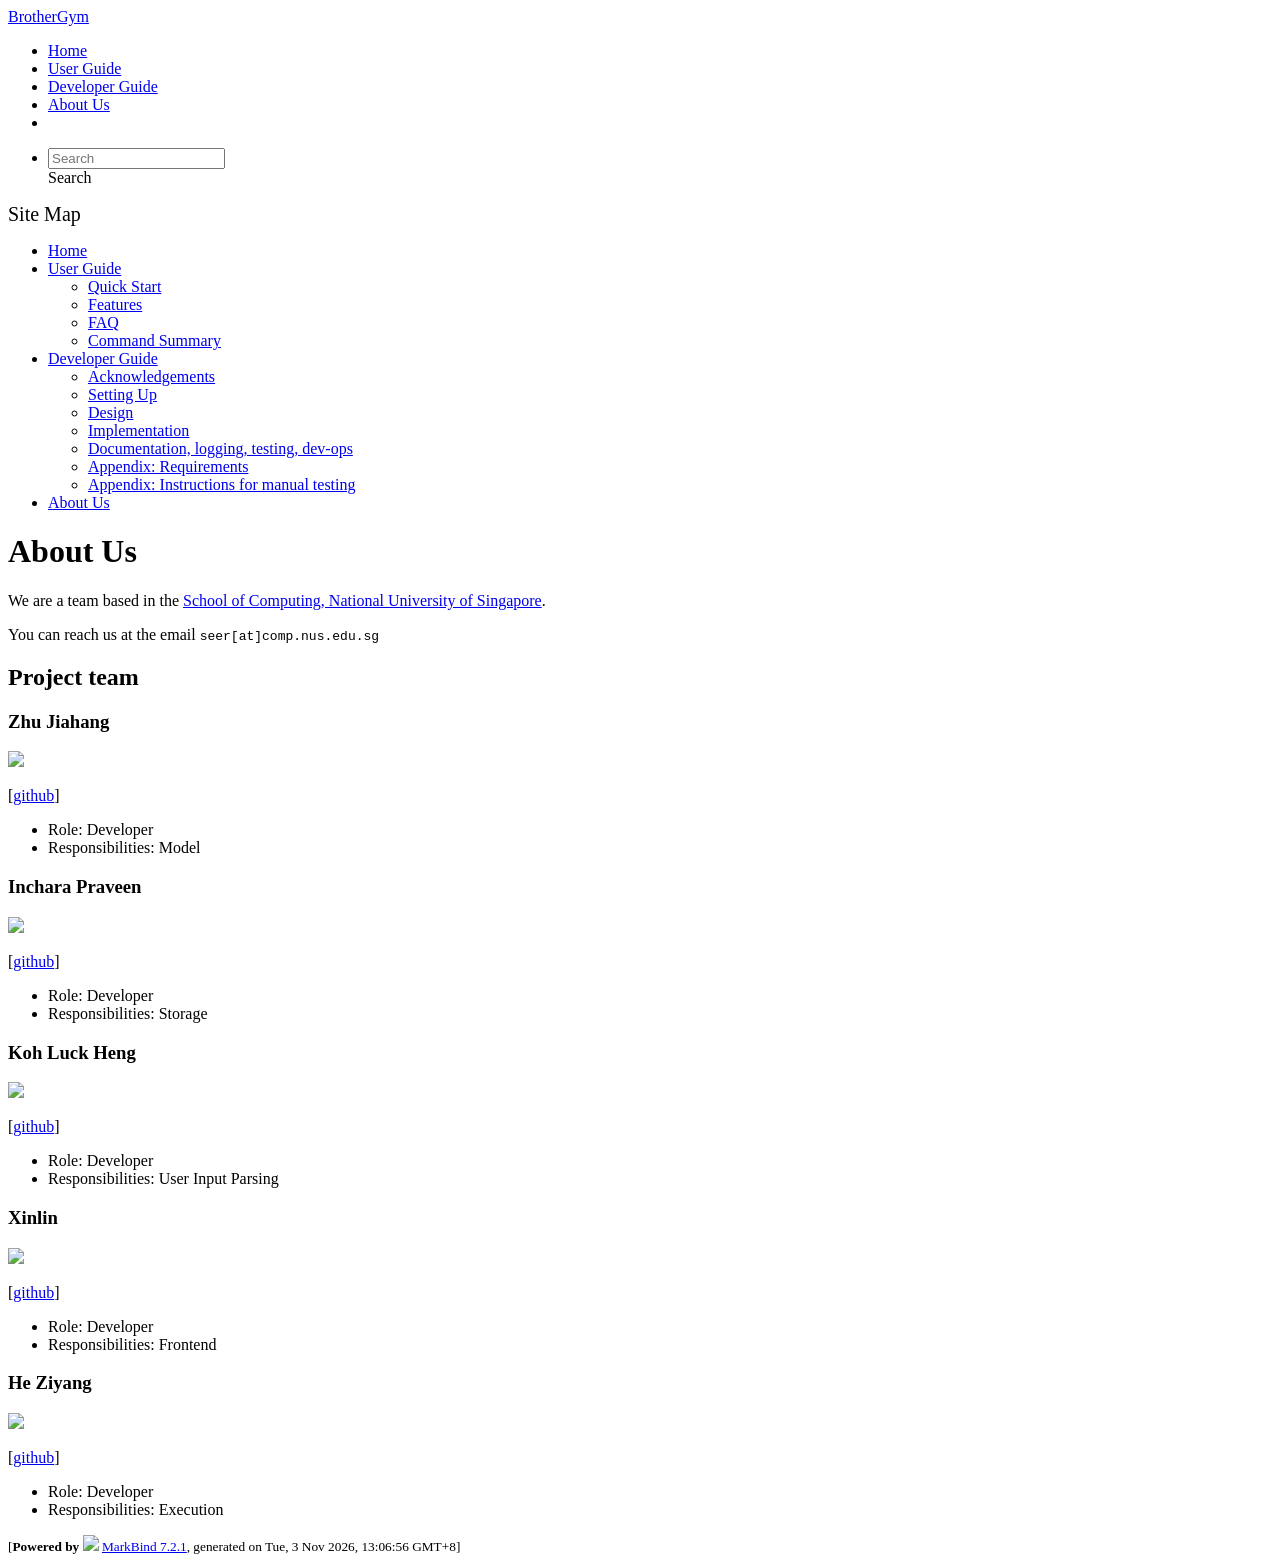
==== commit 5e6e2b1c: "deploy: 519a74c9a2147111a40581f743f96f143e7c5292" ====
--- a/AboutUs.html
+++ b/AboutUs.html
@@ -20,7 +20,7 @@
 <body 
    
   data-code-theme="light">
-<div id="app"><!--[--><header sticky><div data-v-94b60ff6><nav class="navbar navbar-expand-md d-print-none navbar-dark bg-dark" data-v-94b60ff6><div class="container-fluid" data-v-94b60ff6><div class="navbar-left" data-v-94b60ff6><!--[--><a href="/tp/index.html" title="Home" class="navbar-brand">BrotherGym</a><!--]--></div><div class="navbar-default" data-v-94b60ff6><ul class="navbar-nav me-auto mt-2 mt-lg-0" data-v-94b60ff6><!--[--> <li><a href="/tp/index.html" class="nav-link">Home</a></li> <li><a href="/tp/UserGuide.html" class="nav-link">User Guide</a></li> <li><a href="/tp/DeveloperGuide.html" class="nav-link">Developer Guide</a></li> <li><a href="/tp/AboutUs.html" class="nav-link">About Us</a></li> <li><a href="https://github.com/AY2627S1-CS2103T-T11-4/tp" target="_blank" class="nav-link"><span><span aria-hidden="true" class="fab fa-github"></span></span></a></li> <!--]--></ul></div><div class="navbar-right" data-v-94b60ff6><ul class="navbar-nav" data-v-94b60ff6><!--[--><li><form class="navbar-form"><div style="position:relative;" class="dropdown" data-v-103d5c4e><!--[--><input value="" data-bs-toggle="dropdown" type="text" class="form-control" placeholder="Search" autocomplete="off" data-v-103d5c4e><div class="form-control placeholder-div-hidden" data-v-103d5c4e>Search</div><!--]--><ul class="dropdown-menu search-dropdown-menu dropdown-menu-hidden dropdown-menu-end" data-v-103d5c4e><!--[--><!--]--></ul></div></form></li><!--]--></ul><!----></div></div></nav><div style="display:none;" class="lower-navbar-container" data-v-94b60ff6><!--[--><!----><!----><!--]--></div></div></header> <div id="flex-body"><nav id="site-nav" data-v-6b1b63d2><!--[--><div class="site-nav-top"><div class="fw-bold mb-2" style="font-size:1.25rem;">Site Map</div></div> <div class="nav-component slim-scroll"><div class="site-nav-root"><!--[--><ul class="site-nav-list site-nav-list-root" data-v-6b1b63d2><!--[--><li><div class="site-nav-default-list-item site-nav-list-item-0" onclick="handleSiteNavClick(this)"><a href="/tp/index.html">Home</a></div></li> <li><div class="site-nav-default-list-item site-nav-list-item-0" onclick="handleSiteNavClick(this)"><a href="/tp/UserGuide.html">User Guide</a> <div class="site-nav-dropdown-btn-container"><i class="site-nav-dropdown-btn-icon site-nav-rotate-icon" onclick="handleSiteNavClick(this.parentNode.parentNode, false); event.stopPropagation();"><span class="glyphicon glyphicon-menu-down" aria-hidden="true"></span></i></div></div><ul class="site-nav-dropdown-container site-nav-dropdown-container-open site-nav-list"><li><div class="site-nav-default-list-item site-nav-list-item-1" onclick="handleSiteNavClick(this)"><a href="/tp/UserGuide.html#quick-start">Quick Start</a></div></li> <li><div class="site-nav-default-list-item site-nav-list-item-1" onclick="handleSiteNavClick(this)"><a href="/tp/UserGuide.html#features">Features</a></div></li> <li><div class="site-nav-default-list-item site-nav-list-item-1" onclick="handleSiteNavClick(this)"><a href="/tp/UserGuide.html#faq">FAQ</a></div></li> <li><div class="site-nav-default-list-item site-nav-list-item-1" onclick="handleSiteNavClick(this)"><a href="/tp/UserGuide.html#command-summary">Command Summary</a></div></li></ul></li> <li><div class="site-nav-default-list-item site-nav-list-item-0" onclick="handleSiteNavClick(this)"><a href="/tp/DeveloperGuide.html">Developer Guide</a> <div class="site-nav-dropdown-btn-container"><i class="site-nav-dropdown-btn-icon site-nav-rotate-icon" onclick="handleSiteNavClick(this.parentNode.parentNode, false); event.stopPropagation();"><span class="glyphicon glyphicon-menu-down" aria-hidden="true"></span></i></div></div><ul class="site-nav-dropdown-container site-nav-dropdown-container-open site-nav-list"><li><div class="site-nav-default-list-item site-nav-list-item-1" onclick="handleSiteNavClick(this)"><a href="/tp/DeveloperGuide.html#acknowledgements">Acknowledgements</a></div></li> <li><div class="site-nav-default-list-item site-nav-list-item-1" onclick="handleSiteNavClick(this)"><a href="/tp/DeveloperGuide.html#setting-up-getting-started">Setting Up</a></div></li> <li><div class="site-nav-default-list-item site-nav-list-item-1" onclick="handleSiteNavClick(this)"><a href="/tp/DeveloperGuide.html#design">Design</a></div></li> <li><div class="site-nav-default-list-item site-nav-list-item-1" onclick="handleSiteNavClick(this)"><a href="/tp/DeveloperGuide.html#implementation">Implementation</a></div></li> <li><div class="site-nav-default-list-item site-nav-list-item-1" onclick="handleSiteNavClick(this)"><a href="/tp/DeveloperGuide.html#documentation-logging-testing-dev-ops">Documentation, logging, testing, dev-ops</a></div></li> <li><div class="site-nav-default-list-item site-nav-list-item-1" onclick="handleSiteNavClick(this)"><a href="/tp/DeveloperGuide.html#appendix-requirements">Appendix: Requirements</a></div></li> <li><div class="site-nav-default-list-item site-nav-list-item-1" onclick="handleSiteNavClick(this)"><a href="/tp/DeveloperGuide.html#appendix-instructions-for-manual-testing">Appendix: Instructions for manual testing</a></div></li></ul></li> <li><div class="site-nav-default-list-item site-nav-list-item-0" onclick="handleSiteNavClick(this)"><a href="/tp/AboutUs.html">About Us</a></div></li><!--]--><!--v-if--></ul><!--]--></div></div><!--]--><!--v-if--></nav> <div id="content-wrapper"><h1 id="about-us">About Us<a class="fa fa-anchor" href="#about-us" onclick="event.stopPropagation()"></a></h1> <p>We are a team based in the <a href="http://www.comp.nus.edu.sg">School of Computing, National University of Singapore</a>.</p> <p>You can reach us at the email <code class="hljs inline no-lang">seer[at]comp.nus.edu.sg</code></p> <h2 id="project-team">Project team<a class="fa fa-anchor" href="#project-team" onclick="event.stopPropagation()"></a></h2> <h3 id="zhu-jiahang">Zhu Jiahang<a class="fa fa-anchor" href="#zhu-jiahang" onclick="event.stopPropagation()"></a></h3> <img src="/tp/images/kungfuxiongmao.png" width="200px"> <p>[<a href="https://github.com/kungfuxiongmao">github</a>]</p> <ul><li>Role: Developer</li> <li>Responsibilities: Model</li></ul> <h3 id="inchara-praveen">Inchara Praveen<a class="fa fa-anchor" href="#inchara-praveen" onclick="event.stopPropagation()"></a></h3> <img src="/tp/images/incharapraveen.png" width="200px"> <p>[<a href="http://github.com/IncharaPraveen">github</a>]</p> <ul><li>Role: Developer</li> <li>Responsibilities: Storage</li></ul> <h3 id="koh-luck-heng">Koh Luck Heng<a class="fa fa-anchor" href="#koh-luck-heng" onclick="event.stopPropagation()"></a></h3> <img src="/tp/images/lol-hi.png" width="200px"> <p>[<a href="http://github.com/lol-hi">github</a>]</p> <ul><li>Role: Developer</li> <li>Responsibilities: User Input Parsing</li></ul> <h3 id="xinlin">Xinlin<a class="fa fa-anchor" href="#xinlin" onclick="event.stopPropagation()"></a></h3> <img src="/tp/images/headphonesribbons.png" width="200px"> <p>[<a href="https://github.com/headphonesribbons">github</a>]</p> <ul><li>Role: Developer</li> <li>Responsibilities: Frontend</li></ul> <h3 id="he-ziyang">He Ziyang<a class="fa fa-anchor" href="#he-ziyang" onclick="event.stopPropagation()"></a></h3> <img src="/tp/images/idkwattoput-689.png" width="200px"> <p>[<a href="https://github.com/idkwattoput-689">github</a>]</p> <ul><li>Role: Developer</li> <li>Responsibilities: Execution</li></ul></div> <nav id="page-nav" data-v-6b1b63d2><!--[--><div class="nav-component slim-scroll"></div><!--]--><!--v-if--></nav> <div class="scroll-top-button fa-lg d-print-none" style="display:none;bottom:2%;right:2%;position:fixed;" aria-hidden="true"><!--[--><i class="fas fa-arrow-circle-up"></i><!--]--></div></div> <footer><div class="text-center"><small>[<span><strong>Powered by</strong></span> <img src="https://markbind.org/favicon.ico" width="30"> <a href="https://markbind.org/">MarkBind 7.2.1</a>, generated on Tue, 3 Nov 2026, 12:40:47 GMT+8]</small></div></footer><!--]--></div>
+<div id="app"><!--[--><header sticky><div data-v-94b60ff6><nav class="navbar navbar-expand-md d-print-none navbar-dark bg-dark" data-v-94b60ff6><div class="container-fluid" data-v-94b60ff6><div class="navbar-left" data-v-94b60ff6><!--[--><a href="/tp/index.html" title="Home" class="navbar-brand">BrotherGym</a><!--]--></div><div class="navbar-default" data-v-94b60ff6><ul class="navbar-nav me-auto mt-2 mt-lg-0" data-v-94b60ff6><!--[--> <li><a href="/tp/index.html" class="nav-link">Home</a></li> <li><a href="/tp/UserGuide.html" class="nav-link">User Guide</a></li> <li><a href="/tp/DeveloperGuide.html" class="nav-link">Developer Guide</a></li> <li><a href="/tp/AboutUs.html" class="nav-link">About Us</a></li> <li><a href="https://github.com/AY2627S1-CS2103T-T11-4/tp" target="_blank" class="nav-link"><span><span aria-hidden="true" class="fab fa-github"></span></span></a></li> <!--]--></ul></div><div class="navbar-right" data-v-94b60ff6><ul class="navbar-nav" data-v-94b60ff6><!--[--><li><form class="navbar-form"><div style="position:relative;" class="dropdown" data-v-103d5c4e><!--[--><input value="" data-bs-toggle="dropdown" type="text" class="form-control" placeholder="Search" autocomplete="off" data-v-103d5c4e><div class="form-control placeholder-div-hidden" data-v-103d5c4e>Search</div><!--]--><ul class="dropdown-menu search-dropdown-menu dropdown-menu-hidden dropdown-menu-end" data-v-103d5c4e><!--[--><!--]--></ul></div></form></li><!--]--></ul><!----></div></div></nav><div style="display:none;" class="lower-navbar-container" data-v-94b60ff6><!--[--><!----><!----><!--]--></div></div></header> <div id="flex-body"><nav id="site-nav" data-v-6b1b63d2><!--[--><div class="site-nav-top"><div class="fw-bold mb-2" style="font-size:1.25rem;">Site Map</div></div> <div class="nav-component slim-scroll"><div class="site-nav-root"><!--[--><ul class="site-nav-list site-nav-list-root" data-v-6b1b63d2><!--[--><li><div class="site-nav-default-list-item site-nav-list-item-0" onclick="handleSiteNavClick(this)"><a href="/tp/index.html">Home</a></div></li> <li><div class="site-nav-default-list-item site-nav-list-item-0" onclick="handleSiteNavClick(this)"><a href="/tp/UserGuide.html">User Guide</a> <div class="site-nav-dropdown-btn-container"><i class="site-nav-dropdown-btn-icon site-nav-rotate-icon" onclick="handleSiteNavClick(this.parentNode.parentNode, false); event.stopPropagation();"><span class="glyphicon glyphicon-menu-down" aria-hidden="true"></span></i></div></div><ul class="site-nav-dropdown-container site-nav-dropdown-container-open site-nav-list"><li><div class="site-nav-default-list-item site-nav-list-item-1" onclick="handleSiteNavClick(this)"><a href="/tp/UserGuide.html#quick-start">Quick Start</a></div></li> <li><div class="site-nav-default-list-item site-nav-list-item-1" onclick="handleSiteNavClick(this)"><a href="/tp/UserGuide.html#features">Features</a></div></li> <li><div class="site-nav-default-list-item site-nav-list-item-1" onclick="handleSiteNavClick(this)"><a href="/tp/UserGuide.html#faq">FAQ</a></div></li> <li><div class="site-nav-default-list-item site-nav-list-item-1" onclick="handleSiteNavClick(this)"><a href="/tp/UserGuide.html#command-summary">Command Summary</a></div></li></ul></li> <li><div class="site-nav-default-list-item site-nav-list-item-0" onclick="handleSiteNavClick(this)"><a href="/tp/DeveloperGuide.html">Developer Guide</a> <div class="site-nav-dropdown-btn-container"><i class="site-nav-dropdown-btn-icon site-nav-rotate-icon" onclick="handleSiteNavClick(this.parentNode.parentNode, false); event.stopPropagation();"><span class="glyphicon glyphicon-menu-down" aria-hidden="true"></span></i></div></div><ul class="site-nav-dropdown-container site-nav-dropdown-container-open site-nav-list"><li><div class="site-nav-default-list-item site-nav-list-item-1" onclick="handleSiteNavClick(this)"><a href="/tp/DeveloperGuide.html#acknowledgements">Acknowledgements</a></div></li> <li><div class="site-nav-default-list-item site-nav-list-item-1" onclick="handleSiteNavClick(this)"><a href="/tp/DeveloperGuide.html#setting-up-getting-started">Setting Up</a></div></li> <li><div class="site-nav-default-list-item site-nav-list-item-1" onclick="handleSiteNavClick(this)"><a href="/tp/DeveloperGuide.html#design">Design</a></div></li> <li><div class="site-nav-default-list-item site-nav-list-item-1" onclick="handleSiteNavClick(this)"><a href="/tp/DeveloperGuide.html#implementation">Implementation</a></div></li> <li><div class="site-nav-default-list-item site-nav-list-item-1" onclick="handleSiteNavClick(this)"><a href="/tp/DeveloperGuide.html#documentation-logging-testing-dev-ops">Documentation, logging, testing, dev-ops</a></div></li> <li><div class="site-nav-default-list-item site-nav-list-item-1" onclick="handleSiteNavClick(this)"><a href="/tp/DeveloperGuide.html#appendix-requirements">Appendix: Requirements</a></div></li> <li><div class="site-nav-default-list-item site-nav-list-item-1" onclick="handleSiteNavClick(this)"><a href="/tp/DeveloperGuide.html#appendix-instructions-for-manual-testing">Appendix: Instructions for manual testing</a></div></li></ul></li> <li><div class="site-nav-default-list-item site-nav-list-item-0" onclick="handleSiteNavClick(this)"><a href="/tp/AboutUs.html">About Us</a></div></li><!--]--><!--v-if--></ul><!--]--></div></div><!--]--><!--v-if--></nav> <div id="content-wrapper"><h1 id="about-us">About Us<a class="fa fa-anchor" href="#about-us" onclick="event.stopPropagation()"></a></h1> <p>We are a team based in the <a href="http://www.comp.nus.edu.sg">School of Computing, National University of Singapore</a>.</p> <p>You can reach us at the email <code class="hljs inline no-lang">seer[at]comp.nus.edu.sg</code></p> <h2 id="project-team">Project team<a class="fa fa-anchor" href="#project-team" onclick="event.stopPropagation()"></a></h2> <h3 id="zhu-jiahang">Zhu Jiahang<a class="fa fa-anchor" href="#zhu-jiahang" onclick="event.stopPropagation()"></a></h3> <img src="/tp/images/kungfuxiongmao.png" width="200px"> <p>[<a href="https://github.com/kungfuxiongmao">github</a>]</p> <ul><li>Role: Developer</li> <li>Responsibilities: Model</li></ul> <h3 id="inchara-praveen">Inchara Praveen<a class="fa fa-anchor" href="#inchara-praveen" onclick="event.stopPropagation()"></a></h3> <img src="/tp/images/incharapraveen.png" width="200px"> <p>[<a href="http://github.com/IncharaPraveen">github</a>]</p> <ul><li>Role: Developer</li> <li>Responsibilities: Storage</li></ul> <h3 id="koh-luck-heng">Koh Luck Heng<a class="fa fa-anchor" href="#koh-luck-heng" onclick="event.stopPropagation()"></a></h3> <img src="/tp/images/lol-hi.png" width="200px"> <p>[<a href="http://github.com/lol-hi">github</a>]</p> <ul><li>Role: Developer</li> <li>Responsibilities: User Input Parsing</li></ul> <h3 id="xinlin">Xinlin<a class="fa fa-anchor" href="#xinlin" onclick="event.stopPropagation()"></a></h3> <img src="/tp/images/headphonesribbons.png" width="200px"> <p>[<a href="https://github.com/headphonesribbons">github</a>]</p> <ul><li>Role: Developer</li> <li>Responsibilities: Frontend</li></ul> <h3 id="he-ziyang">He Ziyang<a class="fa fa-anchor" href="#he-ziyang" onclick="event.stopPropagation()"></a></h3> <img src="/tp/images/idkwattoput-689.png" width="200px"> <p>[<a href="https://github.com/idkwattoput-689">github</a>]</p> <ul><li>Role: Developer</li> <li>Responsibilities: Execution</li></ul></div> <nav id="page-nav" data-v-6b1b63d2><!--[--><div class="nav-component slim-scroll"></div><!--]--><!--v-if--></nav> <div class="scroll-top-button fa-lg d-print-none" style="display:none;bottom:2%;right:2%;position:fixed;" aria-hidden="true"><!--[--><i class="fas fa-arrow-circle-up"></i><!--]--></div></div> <footer><div class="text-center"><small>[<span><strong>Powered by</strong></span> <img src="https://markbind.org/favicon.ico" width="30"> <a href="https://markbind.org/">MarkBind 7.2.1</a>, generated on Tue, 3 Nov 2026, 13:06:56 GMT+8]</small></div></footer><!--]--></div>
 </body><script src="/tp/markbind/js/bootstrap-utility.min.js"></script>
 <script src="/tp/markbind/js/polyfill.min.js"></script>
 <script src="/tp/markbind/js/vue.global.prod.min.js"></script>
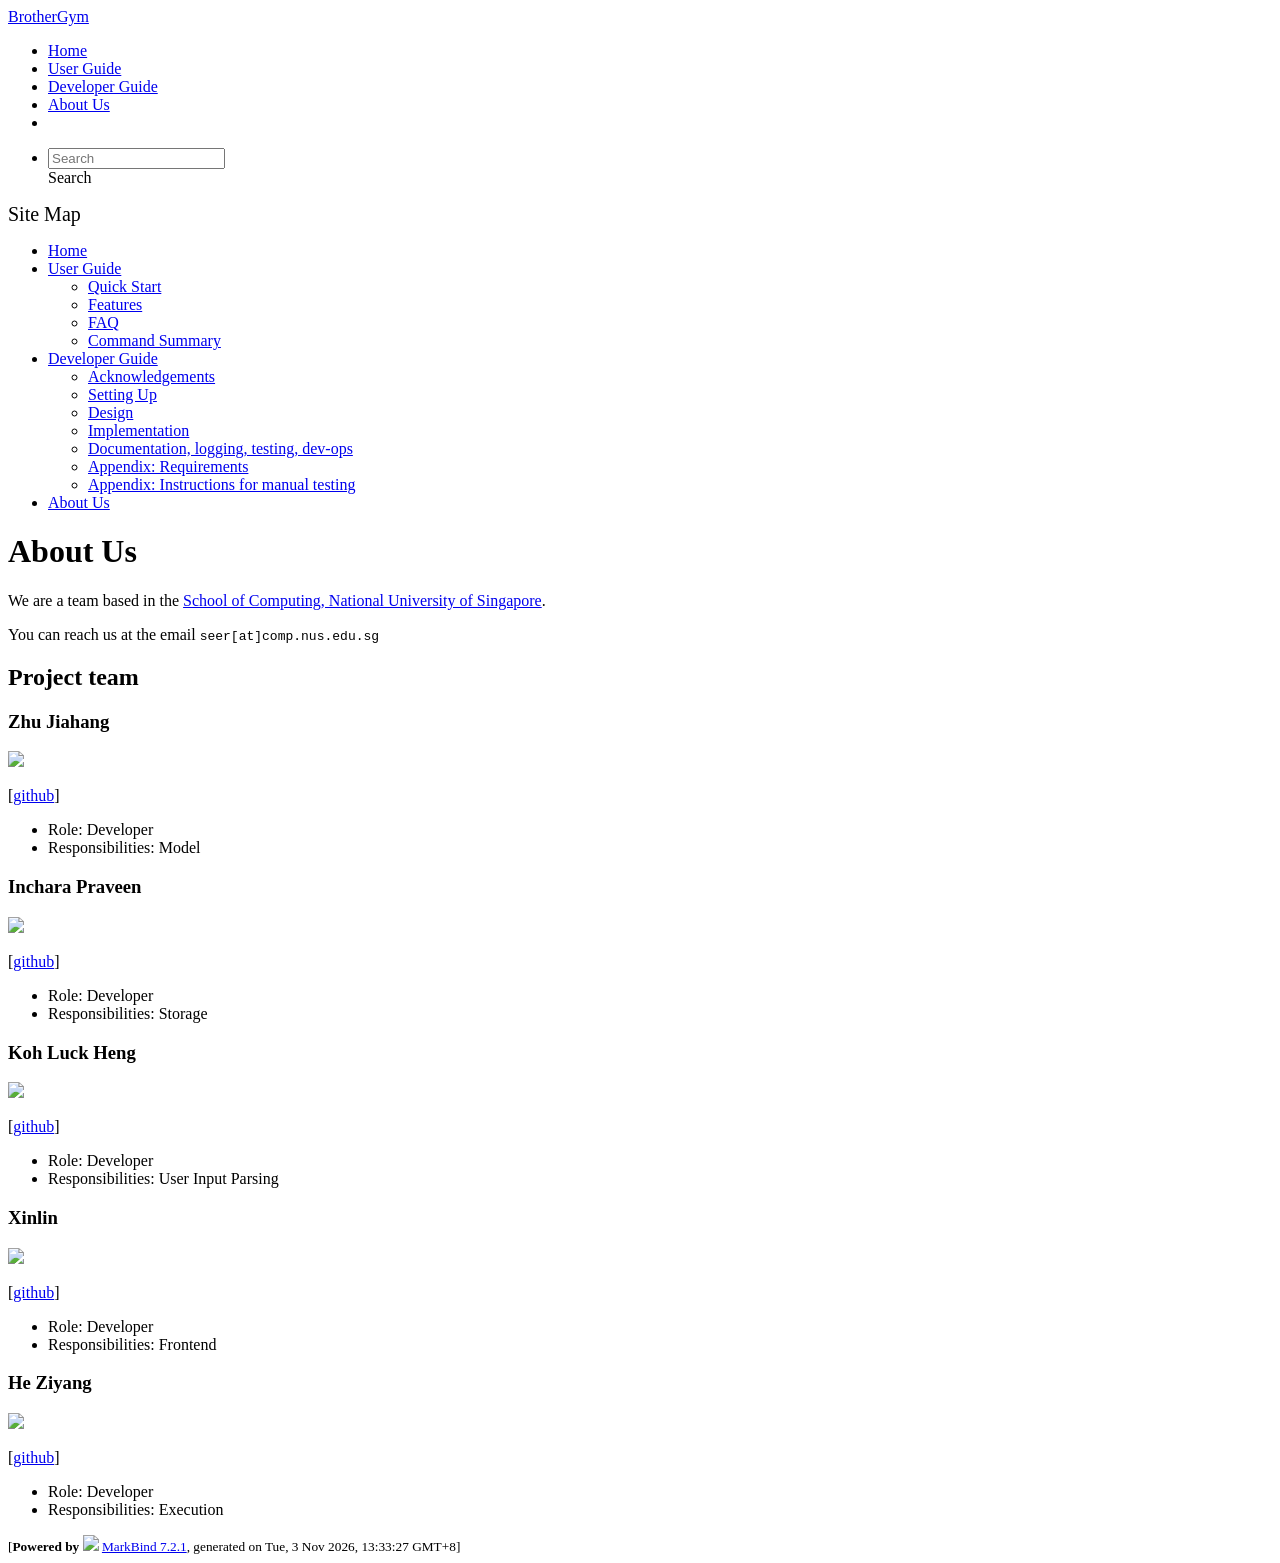
==== commit eccede2c: "deploy: 36df262b88ea7239bde6c02b0ec5f2f34b471171" ====
--- a/AboutUs.html
+++ b/AboutUs.html
@@ -20,7 +20,7 @@
 <body 
    
   data-code-theme="light">
-<div id="app"><!--[--><header sticky><div data-v-94b60ff6><nav class="navbar navbar-expand-md d-print-none navbar-dark bg-dark" data-v-94b60ff6><div class="container-fluid" data-v-94b60ff6><div class="navbar-left" data-v-94b60ff6><!--[--><a href="/tp/index.html" title="Home" class="navbar-brand">BrotherGym</a><!--]--></div><div class="navbar-default" data-v-94b60ff6><ul class="navbar-nav me-auto mt-2 mt-lg-0" data-v-94b60ff6><!--[--> <li><a href="/tp/index.html" class="nav-link">Home</a></li> <li><a href="/tp/UserGuide.html" class="nav-link">User Guide</a></li> <li><a href="/tp/DeveloperGuide.html" class="nav-link">Developer Guide</a></li> <li><a href="/tp/AboutUs.html" class="nav-link">About Us</a></li> <li><a href="https://github.com/AY2627S1-CS2103T-T11-4/tp" target="_blank" class="nav-link"><span><span aria-hidden="true" class="fab fa-github"></span></span></a></li> <!--]--></ul></div><div class="navbar-right" data-v-94b60ff6><ul class="navbar-nav" data-v-94b60ff6><!--[--><li><form class="navbar-form"><div style="position:relative;" class="dropdown" data-v-103d5c4e><!--[--><input value="" data-bs-toggle="dropdown" type="text" class="form-control" placeholder="Search" autocomplete="off" data-v-103d5c4e><div class="form-control placeholder-div-hidden" data-v-103d5c4e>Search</div><!--]--><ul class="dropdown-menu search-dropdown-menu dropdown-menu-hidden dropdown-menu-end" data-v-103d5c4e><!--[--><!--]--></ul></div></form></li><!--]--></ul><!----></div></div></nav><div style="display:none;" class="lower-navbar-container" data-v-94b60ff6><!--[--><!----><!----><!--]--></div></div></header> <div id="flex-body"><nav id="site-nav" data-v-6b1b63d2><!--[--><div class="site-nav-top"><div class="fw-bold mb-2" style="font-size:1.25rem;">Site Map</div></div> <div class="nav-component slim-scroll"><div class="site-nav-root"><!--[--><ul class="site-nav-list site-nav-list-root" data-v-6b1b63d2><!--[--><li><div class="site-nav-default-list-item site-nav-list-item-0" onclick="handleSiteNavClick(this)"><a href="/tp/index.html">Home</a></div></li> <li><div class="site-nav-default-list-item site-nav-list-item-0" onclick="handleSiteNavClick(this)"><a href="/tp/UserGuide.html">User Guide</a> <div class="site-nav-dropdown-btn-container"><i class="site-nav-dropdown-btn-icon site-nav-rotate-icon" onclick="handleSiteNavClick(this.parentNode.parentNode, false); event.stopPropagation();"><span class="glyphicon glyphicon-menu-down" aria-hidden="true"></span></i></div></div><ul class="site-nav-dropdown-container site-nav-dropdown-container-open site-nav-list"><li><div class="site-nav-default-list-item site-nav-list-item-1" onclick="handleSiteNavClick(this)"><a href="/tp/UserGuide.html#quick-start">Quick Start</a></div></li> <li><div class="site-nav-default-list-item site-nav-list-item-1" onclick="handleSiteNavClick(this)"><a href="/tp/UserGuide.html#features">Features</a></div></li> <li><div class="site-nav-default-list-item site-nav-list-item-1" onclick="handleSiteNavClick(this)"><a href="/tp/UserGuide.html#faq">FAQ</a></div></li> <li><div class="site-nav-default-list-item site-nav-list-item-1" onclick="handleSiteNavClick(this)"><a href="/tp/UserGuide.html#command-summary">Command Summary</a></div></li></ul></li> <li><div class="site-nav-default-list-item site-nav-list-item-0" onclick="handleSiteNavClick(this)"><a href="/tp/DeveloperGuide.html">Developer Guide</a> <div class="site-nav-dropdown-btn-container"><i class="site-nav-dropdown-btn-icon site-nav-rotate-icon" onclick="handleSiteNavClick(this.parentNode.parentNode, false); event.stopPropagation();"><span class="glyphicon glyphicon-menu-down" aria-hidden="true"></span></i></div></div><ul class="site-nav-dropdown-container site-nav-dropdown-container-open site-nav-list"><li><div class="site-nav-default-list-item site-nav-list-item-1" onclick="handleSiteNavClick(this)"><a href="/tp/DeveloperGuide.html#acknowledgements">Acknowledgements</a></div></li> <li><div class="site-nav-default-list-item site-nav-list-item-1" onclick="handleSiteNavClick(this)"><a href="/tp/DeveloperGuide.html#setting-up-getting-started">Setting Up</a></div></li> <li><div class="site-nav-default-list-item site-nav-list-item-1" onclick="handleSiteNavClick(this)"><a href="/tp/DeveloperGuide.html#design">Design</a></div></li> <li><div class="site-nav-default-list-item site-nav-list-item-1" onclick="handleSiteNavClick(this)"><a href="/tp/DeveloperGuide.html#implementation">Implementation</a></div></li> <li><div class="site-nav-default-list-item site-nav-list-item-1" onclick="handleSiteNavClick(this)"><a href="/tp/DeveloperGuide.html#documentation-logging-testing-dev-ops">Documentation, logging, testing, dev-ops</a></div></li> <li><div class="site-nav-default-list-item site-nav-list-item-1" onclick="handleSiteNavClick(this)"><a href="/tp/DeveloperGuide.html#appendix-requirements">Appendix: Requirements</a></div></li> <li><div class="site-nav-default-list-item site-nav-list-item-1" onclick="handleSiteNavClick(this)"><a href="/tp/DeveloperGuide.html#appendix-instructions-for-manual-testing">Appendix: Instructions for manual testing</a></div></li></ul></li> <li><div class="site-nav-default-list-item site-nav-list-item-0" onclick="handleSiteNavClick(this)"><a href="/tp/AboutUs.html">About Us</a></div></li><!--]--><!--v-if--></ul><!--]--></div></div><!--]--><!--v-if--></nav> <div id="content-wrapper"><h1 id="about-us">About Us<a class="fa fa-anchor" href="#about-us" onclick="event.stopPropagation()"></a></h1> <p>We are a team based in the <a href="http://www.comp.nus.edu.sg">School of Computing, National University of Singapore</a>.</p> <p>You can reach us at the email <code class="hljs inline no-lang">seer[at]comp.nus.edu.sg</code></p> <h2 id="project-team">Project team<a class="fa fa-anchor" href="#project-team" onclick="event.stopPropagation()"></a></h2> <h3 id="zhu-jiahang">Zhu Jiahang<a class="fa fa-anchor" href="#zhu-jiahang" onclick="event.stopPropagation()"></a></h3> <img src="/tp/images/kungfuxiongmao.png" width="200px"> <p>[<a href="https://github.com/kungfuxiongmao">github</a>]</p> <ul><li>Role: Developer</li> <li>Responsibilities: Model</li></ul> <h3 id="inchara-praveen">Inchara Praveen<a class="fa fa-anchor" href="#inchara-praveen" onclick="event.stopPropagation()"></a></h3> <img src="/tp/images/incharapraveen.png" width="200px"> <p>[<a href="http://github.com/IncharaPraveen">github</a>]</p> <ul><li>Role: Developer</li> <li>Responsibilities: Storage</li></ul> <h3 id="koh-luck-heng">Koh Luck Heng<a class="fa fa-anchor" href="#koh-luck-heng" onclick="event.stopPropagation()"></a></h3> <img src="/tp/images/lol-hi.png" width="200px"> <p>[<a href="http://github.com/lol-hi">github</a>]</p> <ul><li>Role: Developer</li> <li>Responsibilities: User Input Parsing</li></ul> <h3 id="xinlin">Xinlin<a class="fa fa-anchor" href="#xinlin" onclick="event.stopPropagation()"></a></h3> <img src="/tp/images/headphonesribbons.png" width="200px"> <p>[<a href="https://github.com/headphonesribbons">github</a>]</p> <ul><li>Role: Developer</li> <li>Responsibilities: Frontend</li></ul> <h3 id="he-ziyang">He Ziyang<a class="fa fa-anchor" href="#he-ziyang" onclick="event.stopPropagation()"></a></h3> <img src="/tp/images/idkwattoput-689.png" width="200px"> <p>[<a href="https://github.com/idkwattoput-689">github</a>]</p> <ul><li>Role: Developer</li> <li>Responsibilities: Execution</li></ul></div> <nav id="page-nav" data-v-6b1b63d2><!--[--><div class="nav-component slim-scroll"></div><!--]--><!--v-if--></nav> <div class="scroll-top-button fa-lg d-print-none" style="display:none;bottom:2%;right:2%;position:fixed;" aria-hidden="true"><!--[--><i class="fas fa-arrow-circle-up"></i><!--]--></div></div> <footer><div class="text-center"><small>[<span><strong>Powered by</strong></span> <img src="https://markbind.org/favicon.ico" width="30"> <a href="https://markbind.org/">MarkBind 7.2.1</a>, generated on Tue, 3 Nov 2026, 13:06:56 GMT+8]</small></div></footer><!--]--></div>
+<div id="app"><!--[--><header sticky><div data-v-94b60ff6><nav class="navbar navbar-expand-md d-print-none navbar-dark bg-dark" data-v-94b60ff6><div class="container-fluid" data-v-94b60ff6><div class="navbar-left" data-v-94b60ff6><!--[--><a href="/tp/index.html" title="Home" class="navbar-brand">BrotherGym</a><!--]--></div><div class="navbar-default" data-v-94b60ff6><ul class="navbar-nav me-auto mt-2 mt-lg-0" data-v-94b60ff6><!--[--> <li><a href="/tp/index.html" class="nav-link">Home</a></li> <li><a href="/tp/UserGuide.html" class="nav-link">User Guide</a></li> <li><a href="/tp/DeveloperGuide.html" class="nav-link">Developer Guide</a></li> <li><a href="/tp/AboutUs.html" class="nav-link">About Us</a></li> <li><a href="https://github.com/AY2627S1-CS2103T-T11-4/tp" target="_blank" class="nav-link"><span><span aria-hidden="true" class="fab fa-github"></span></span></a></li> <!--]--></ul></div><div class="navbar-right" data-v-94b60ff6><ul class="navbar-nav" data-v-94b60ff6><!--[--><li><form class="navbar-form"><div style="position:relative;" class="dropdown" data-v-103d5c4e><!--[--><input value="" data-bs-toggle="dropdown" type="text" class="form-control" placeholder="Search" autocomplete="off" data-v-103d5c4e><div class="form-control placeholder-div-hidden" data-v-103d5c4e>Search</div><!--]--><ul class="dropdown-menu search-dropdown-menu dropdown-menu-hidden dropdown-menu-end" data-v-103d5c4e><!--[--><!--]--></ul></div></form></li><!--]--></ul><!----></div></div></nav><div style="display:none;" class="lower-navbar-container" data-v-94b60ff6><!--[--><!----><!----><!--]--></div></div></header> <div id="flex-body"><nav id="site-nav" data-v-6b1b63d2><!--[--><div class="site-nav-top"><div class="fw-bold mb-2" style="font-size:1.25rem;">Site Map</div></div> <div class="nav-component slim-scroll"><div class="site-nav-root"><!--[--><ul class="site-nav-list site-nav-list-root" data-v-6b1b63d2><!--[--><li><div class="site-nav-default-list-item site-nav-list-item-0" onclick="handleSiteNavClick(this)"><a href="/tp/index.html">Home</a></div></li> <li><div class="site-nav-default-list-item site-nav-list-item-0" onclick="handleSiteNavClick(this)"><a href="/tp/UserGuide.html">User Guide</a> <div class="site-nav-dropdown-btn-container"><i class="site-nav-dropdown-btn-icon site-nav-rotate-icon" onclick="handleSiteNavClick(this.parentNode.parentNode, false); event.stopPropagation();"><span class="glyphicon glyphicon-menu-down" aria-hidden="true"></span></i></div></div><ul class="site-nav-dropdown-container site-nav-dropdown-container-open site-nav-list"><li><div class="site-nav-default-list-item site-nav-list-item-1" onclick="handleSiteNavClick(this)"><a href="/tp/UserGuide.html#quick-start">Quick Start</a></div></li> <li><div class="site-nav-default-list-item site-nav-list-item-1" onclick="handleSiteNavClick(this)"><a href="/tp/UserGuide.html#features">Features</a></div></li> <li><div class="site-nav-default-list-item site-nav-list-item-1" onclick="handleSiteNavClick(this)"><a href="/tp/UserGuide.html#faq">FAQ</a></div></li> <li><div class="site-nav-default-list-item site-nav-list-item-1" onclick="handleSiteNavClick(this)"><a href="/tp/UserGuide.html#command-summary">Command Summary</a></div></li></ul></li> <li><div class="site-nav-default-list-item site-nav-list-item-0" onclick="handleSiteNavClick(this)"><a href="/tp/DeveloperGuide.html">Developer Guide</a> <div class="site-nav-dropdown-btn-container"><i class="site-nav-dropdown-btn-icon site-nav-rotate-icon" onclick="handleSiteNavClick(this.parentNode.parentNode, false); event.stopPropagation();"><span class="glyphicon glyphicon-menu-down" aria-hidden="true"></span></i></div></div><ul class="site-nav-dropdown-container site-nav-dropdown-container-open site-nav-list"><li><div class="site-nav-default-list-item site-nav-list-item-1" onclick="handleSiteNavClick(this)"><a href="/tp/DeveloperGuide.html#acknowledgements">Acknowledgements</a></div></li> <li><div class="site-nav-default-list-item site-nav-list-item-1" onclick="handleSiteNavClick(this)"><a href="/tp/DeveloperGuide.html#setting-up-getting-started">Setting Up</a></div></li> <li><div class="site-nav-default-list-item site-nav-list-item-1" onclick="handleSiteNavClick(this)"><a href="/tp/DeveloperGuide.html#design">Design</a></div></li> <li><div class="site-nav-default-list-item site-nav-list-item-1" onclick="handleSiteNavClick(this)"><a href="/tp/DeveloperGuide.html#implementation">Implementation</a></div></li> <li><div class="site-nav-default-list-item site-nav-list-item-1" onclick="handleSiteNavClick(this)"><a href="/tp/DeveloperGuide.html#documentation-logging-testing-dev-ops">Documentation, logging, testing, dev-ops</a></div></li> <li><div class="site-nav-default-list-item site-nav-list-item-1" onclick="handleSiteNavClick(this)"><a href="/tp/DeveloperGuide.html#appendix-requirements">Appendix: Requirements</a></div></li> <li><div class="site-nav-default-list-item site-nav-list-item-1" onclick="handleSiteNavClick(this)"><a href="/tp/DeveloperGuide.html#appendix-instructions-for-manual-testing">Appendix: Instructions for manual testing</a></div></li></ul></li> <li><div class="site-nav-default-list-item site-nav-list-item-0" onclick="handleSiteNavClick(this)"><a href="/tp/AboutUs.html">About Us</a></div></li><!--]--><!--v-if--></ul><!--]--></div></div><!--]--><!--v-if--></nav> <div id="content-wrapper"><h1 id="about-us">About Us<a class="fa fa-anchor" href="#about-us" onclick="event.stopPropagation()"></a></h1> <p>We are a team based in the <a href="http://www.comp.nus.edu.sg">School of Computing, National University of Singapore</a>.</p> <p>You can reach us at the email <code class="hljs inline no-lang">seer[at]comp.nus.edu.sg</code></p> <h2 id="project-team">Project team<a class="fa fa-anchor" href="#project-team" onclick="event.stopPropagation()"></a></h2> <h3 id="zhu-jiahang">Zhu Jiahang<a class="fa fa-anchor" href="#zhu-jiahang" onclick="event.stopPropagation()"></a></h3> <img src="/tp/images/kungfuxiongmao.png" width="200px"> <p>[<a href="https://github.com/kungfuxiongmao">github</a>]</p> <ul><li>Role: Developer</li> <li>Responsibilities: Model</li></ul> <h3 id="inchara-praveen">Inchara Praveen<a class="fa fa-anchor" href="#inchara-praveen" onclick="event.stopPropagation()"></a></h3> <img src="/tp/images/incharapraveen.png" width="200px"> <p>[<a href="http://github.com/IncharaPraveen">github</a>]</p> <ul><li>Role: Developer</li> <li>Responsibilities: Storage</li></ul> <h3 id="koh-luck-heng">Koh Luck Heng<a class="fa fa-anchor" href="#koh-luck-heng" onclick="event.stopPropagation()"></a></h3> <img src="/tp/images/lol-hi.png" width="200px"> <p>[<a href="http://github.com/lol-hi">github</a>]</p> <ul><li>Role: Developer</li> <li>Responsibilities: User Input Parsing</li></ul> <h3 id="xinlin">Xinlin<a class="fa fa-anchor" href="#xinlin" onclick="event.stopPropagation()"></a></h3> <img src="/tp/images/headphonesribbons.png" width="200px"> <p>[<a href="https://github.com/headphonesribbons">github</a>]</p> <ul><li>Role: Developer</li> <li>Responsibilities: Frontend</li></ul> <h3 id="he-ziyang">He Ziyang<a class="fa fa-anchor" href="#he-ziyang" onclick="event.stopPropagation()"></a></h3> <img src="/tp/images/idkwattoput-689.png" width="200px"> <p>[<a href="https://github.com/idkwattoput-689">github</a>]</p> <ul><li>Role: Developer</li> <li>Responsibilities: Execution</li></ul></div> <nav id="page-nav" data-v-6b1b63d2><!--[--><div class="nav-component slim-scroll"></div><!--]--><!--v-if--></nav> <div class="scroll-top-button fa-lg d-print-none" style="display:none;bottom:2%;right:2%;position:fixed;" aria-hidden="true"><!--[--><i class="fas fa-arrow-circle-up"></i><!--]--></div></div> <footer><div class="text-center"><small>[<span><strong>Powered by</strong></span> <img src="https://markbind.org/favicon.ico" width="30"> <a href="https://markbind.org/">MarkBind 7.2.1</a>, generated on Tue, 3 Nov 2026, 13:33:27 GMT+8]</small></div></footer><!--]--></div>
 </body><script src="/tp/markbind/js/bootstrap-utility.min.js"></script>
 <script src="/tp/markbind/js/polyfill.min.js"></script>
 <script src="/tp/markbind/js/vue.global.prod.min.js"></script>
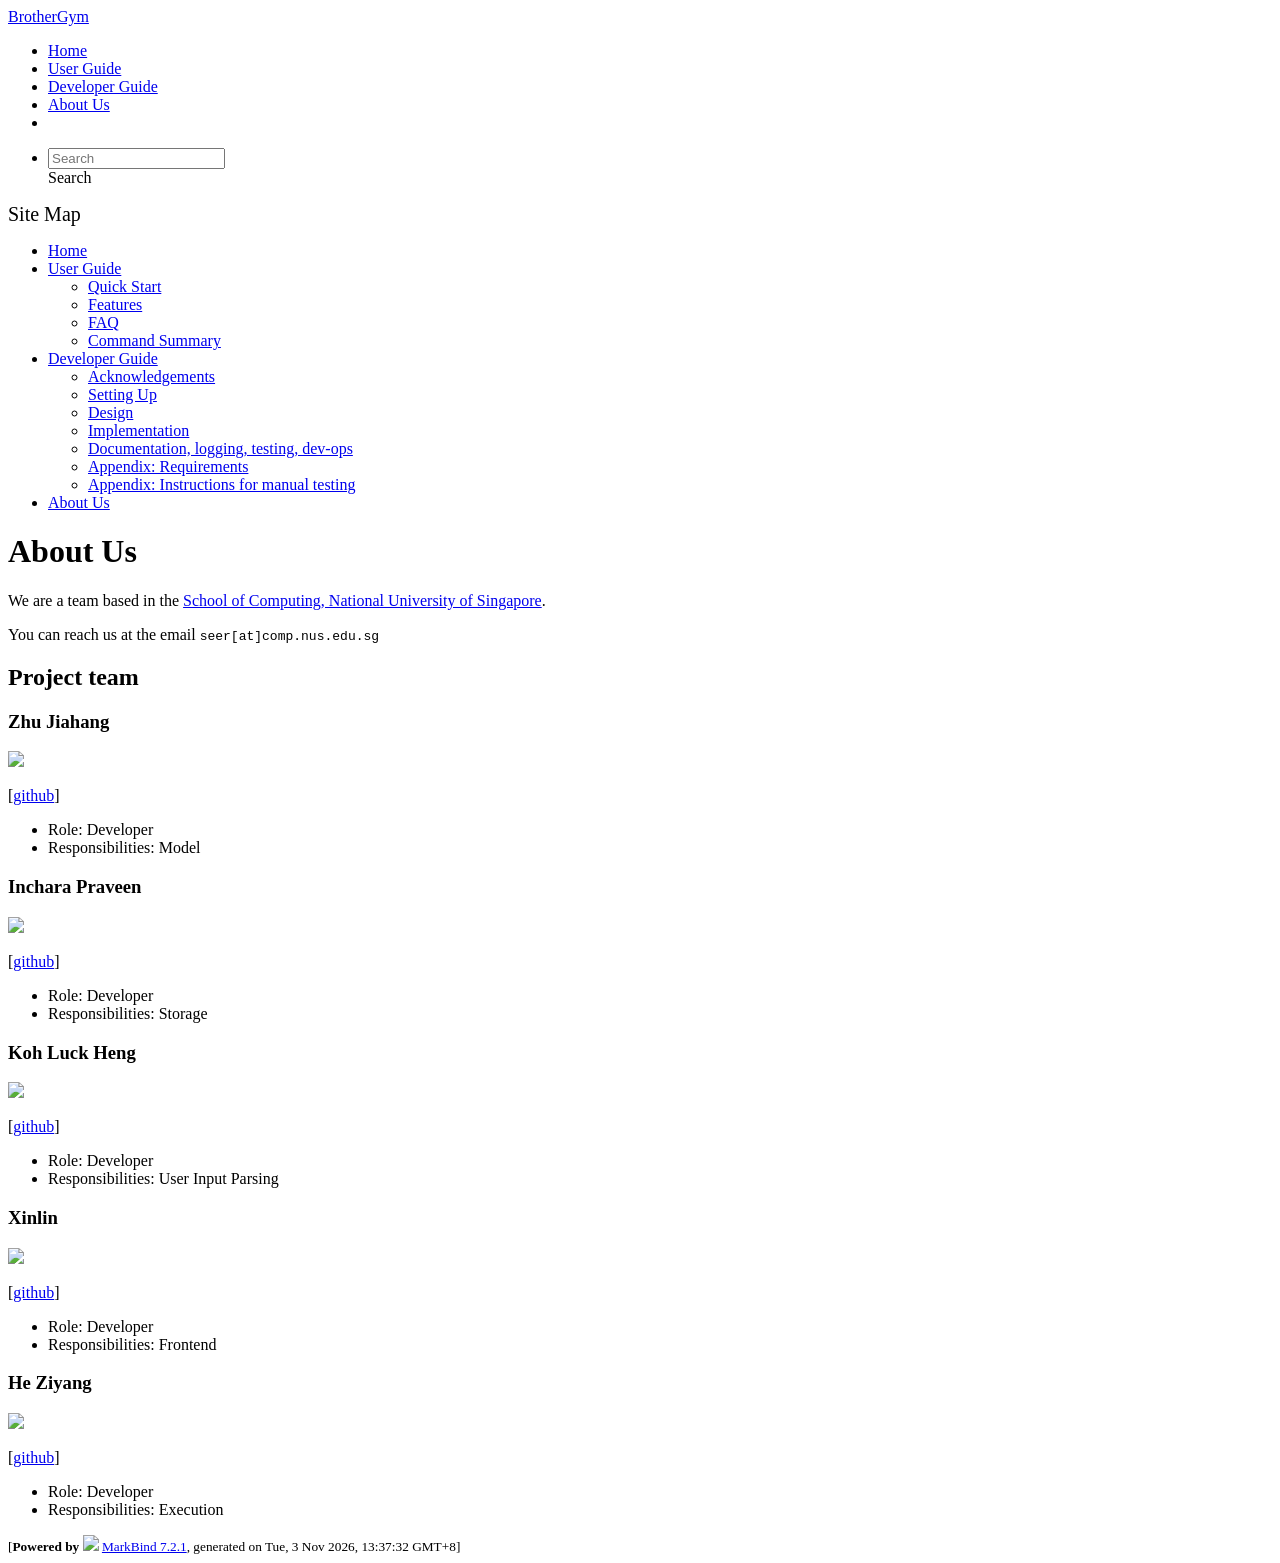
==== commit 198aaea5: "deploy: 2b3556bc5b75e72decf74bc5e4005a843991e887" ====
--- a/AboutUs.html
+++ b/AboutUs.html
@@ -20,7 +20,7 @@
 <body 
    
   data-code-theme="light">
-<div id="app"><!--[--><header sticky><div data-v-94b60ff6><nav class="navbar navbar-expand-md d-print-none navbar-dark bg-dark" data-v-94b60ff6><div class="container-fluid" data-v-94b60ff6><div class="navbar-left" data-v-94b60ff6><!--[--><a href="/tp/index.html" title="Home" class="navbar-brand">BrotherGym</a><!--]--></div><div class="navbar-default" data-v-94b60ff6><ul class="navbar-nav me-auto mt-2 mt-lg-0" data-v-94b60ff6><!--[--> <li><a href="/tp/index.html" class="nav-link">Home</a></li> <li><a href="/tp/UserGuide.html" class="nav-link">User Guide</a></li> <li><a href="/tp/DeveloperGuide.html" class="nav-link">Developer Guide</a></li> <li><a href="/tp/AboutUs.html" class="nav-link">About Us</a></li> <li><a href="https://github.com/AY2627S1-CS2103T-T11-4/tp" target="_blank" class="nav-link"><span><span aria-hidden="true" class="fab fa-github"></span></span></a></li> <!--]--></ul></div><div class="navbar-right" data-v-94b60ff6><ul class="navbar-nav" data-v-94b60ff6><!--[--><li><form class="navbar-form"><div style="position:relative;" class="dropdown" data-v-103d5c4e><!--[--><input value="" data-bs-toggle="dropdown" type="text" class="form-control" placeholder="Search" autocomplete="off" data-v-103d5c4e><div class="form-control placeholder-div-hidden" data-v-103d5c4e>Search</div><!--]--><ul class="dropdown-menu search-dropdown-menu dropdown-menu-hidden dropdown-menu-end" data-v-103d5c4e><!--[--><!--]--></ul></div></form></li><!--]--></ul><!----></div></div></nav><div style="display:none;" class="lower-navbar-container" data-v-94b60ff6><!--[--><!----><!----><!--]--></div></div></header> <div id="flex-body"><nav id="site-nav" data-v-6b1b63d2><!--[--><div class="site-nav-top"><div class="fw-bold mb-2" style="font-size:1.25rem;">Site Map</div></div> <div class="nav-component slim-scroll"><div class="site-nav-root"><!--[--><ul class="site-nav-list site-nav-list-root" data-v-6b1b63d2><!--[--><li><div class="site-nav-default-list-item site-nav-list-item-0" onclick="handleSiteNavClick(this)"><a href="/tp/index.html">Home</a></div></li> <li><div class="site-nav-default-list-item site-nav-list-item-0" onclick="handleSiteNavClick(this)"><a href="/tp/UserGuide.html">User Guide</a> <div class="site-nav-dropdown-btn-container"><i class="site-nav-dropdown-btn-icon site-nav-rotate-icon" onclick="handleSiteNavClick(this.parentNode.parentNode, false); event.stopPropagation();"><span class="glyphicon glyphicon-menu-down" aria-hidden="true"></span></i></div></div><ul class="site-nav-dropdown-container site-nav-dropdown-container-open site-nav-list"><li><div class="site-nav-default-list-item site-nav-list-item-1" onclick="handleSiteNavClick(this)"><a href="/tp/UserGuide.html#quick-start">Quick Start</a></div></li> <li><div class="site-nav-default-list-item site-nav-list-item-1" onclick="handleSiteNavClick(this)"><a href="/tp/UserGuide.html#features">Features</a></div></li> <li><div class="site-nav-default-list-item site-nav-list-item-1" onclick="handleSiteNavClick(this)"><a href="/tp/UserGuide.html#faq">FAQ</a></div></li> <li><div class="site-nav-default-list-item site-nav-list-item-1" onclick="handleSiteNavClick(this)"><a href="/tp/UserGuide.html#command-summary">Command Summary</a></div></li></ul></li> <li><div class="site-nav-default-list-item site-nav-list-item-0" onclick="handleSiteNavClick(this)"><a href="/tp/DeveloperGuide.html">Developer Guide</a> <div class="site-nav-dropdown-btn-container"><i class="site-nav-dropdown-btn-icon site-nav-rotate-icon" onclick="handleSiteNavClick(this.parentNode.parentNode, false); event.stopPropagation();"><span class="glyphicon glyphicon-menu-down" aria-hidden="true"></span></i></div></div><ul class="site-nav-dropdown-container site-nav-dropdown-container-open site-nav-list"><li><div class="site-nav-default-list-item site-nav-list-item-1" onclick="handleSiteNavClick(this)"><a href="/tp/DeveloperGuide.html#acknowledgements">Acknowledgements</a></div></li> <li><div class="site-nav-default-list-item site-nav-list-item-1" onclick="handleSiteNavClick(this)"><a href="/tp/DeveloperGuide.html#setting-up-getting-started">Setting Up</a></div></li> <li><div class="site-nav-default-list-item site-nav-list-item-1" onclick="handleSiteNavClick(this)"><a href="/tp/DeveloperGuide.html#design">Design</a></div></li> <li><div class="site-nav-default-list-item site-nav-list-item-1" onclick="handleSiteNavClick(this)"><a href="/tp/DeveloperGuide.html#implementation">Implementation</a></div></li> <li><div class="site-nav-default-list-item site-nav-list-item-1" onclick="handleSiteNavClick(this)"><a href="/tp/DeveloperGuide.html#documentation-logging-testing-dev-ops">Documentation, logging, testing, dev-ops</a></div></li> <li><div class="site-nav-default-list-item site-nav-list-item-1" onclick="handleSiteNavClick(this)"><a href="/tp/DeveloperGuide.html#appendix-requirements">Appendix: Requirements</a></div></li> <li><div class="site-nav-default-list-item site-nav-list-item-1" onclick="handleSiteNavClick(this)"><a href="/tp/DeveloperGuide.html#appendix-instructions-for-manual-testing">Appendix: Instructions for manual testing</a></div></li></ul></li> <li><div class="site-nav-default-list-item site-nav-list-item-0" onclick="handleSiteNavClick(this)"><a href="/tp/AboutUs.html">About Us</a></div></li><!--]--><!--v-if--></ul><!--]--></div></div><!--]--><!--v-if--></nav> <div id="content-wrapper"><h1 id="about-us">About Us<a class="fa fa-anchor" href="#about-us" onclick="event.stopPropagation()"></a></h1> <p>We are a team based in the <a href="http://www.comp.nus.edu.sg">School of Computing, National University of Singapore</a>.</p> <p>You can reach us at the email <code class="hljs inline no-lang">seer[at]comp.nus.edu.sg</code></p> <h2 id="project-team">Project team<a class="fa fa-anchor" href="#project-team" onclick="event.stopPropagation()"></a></h2> <h3 id="zhu-jiahang">Zhu Jiahang<a class="fa fa-anchor" href="#zhu-jiahang" onclick="event.stopPropagation()"></a></h3> <img src="/tp/images/kungfuxiongmao.png" width="200px"> <p>[<a href="https://github.com/kungfuxiongmao">github</a>]</p> <ul><li>Role: Developer</li> <li>Responsibilities: Model</li></ul> <h3 id="inchara-praveen">Inchara Praveen<a class="fa fa-anchor" href="#inchara-praveen" onclick="event.stopPropagation()"></a></h3> <img src="/tp/images/incharapraveen.png" width="200px"> <p>[<a href="http://github.com/IncharaPraveen">github</a>]</p> <ul><li>Role: Developer</li> <li>Responsibilities: Storage</li></ul> <h3 id="koh-luck-heng">Koh Luck Heng<a class="fa fa-anchor" href="#koh-luck-heng" onclick="event.stopPropagation()"></a></h3> <img src="/tp/images/lol-hi.png" width="200px"> <p>[<a href="http://github.com/lol-hi">github</a>]</p> <ul><li>Role: Developer</li> <li>Responsibilities: User Input Parsing</li></ul> <h3 id="xinlin">Xinlin<a class="fa fa-anchor" href="#xinlin" onclick="event.stopPropagation()"></a></h3> <img src="/tp/images/headphonesribbons.png" width="200px"> <p>[<a href="https://github.com/headphonesribbons">github</a>]</p> <ul><li>Role: Developer</li> <li>Responsibilities: Frontend</li></ul> <h3 id="he-ziyang">He Ziyang<a class="fa fa-anchor" href="#he-ziyang" onclick="event.stopPropagation()"></a></h3> <img src="/tp/images/idkwattoput-689.png" width="200px"> <p>[<a href="https://github.com/idkwattoput-689">github</a>]</p> <ul><li>Role: Developer</li> <li>Responsibilities: Execution</li></ul></div> <nav id="page-nav" data-v-6b1b63d2><!--[--><div class="nav-component slim-scroll"></div><!--]--><!--v-if--></nav> <div class="scroll-top-button fa-lg d-print-none" style="display:none;bottom:2%;right:2%;position:fixed;" aria-hidden="true"><!--[--><i class="fas fa-arrow-circle-up"></i><!--]--></div></div> <footer><div class="text-center"><small>[<span><strong>Powered by</strong></span> <img src="https://markbind.org/favicon.ico" width="30"> <a href="https://markbind.org/">MarkBind 7.2.1</a>, generated on Tue, 3 Nov 2026, 13:33:27 GMT+8]</small></div></footer><!--]--></div>
+<div id="app"><!--[--><header sticky><div data-v-94b60ff6><nav class="navbar navbar-expand-md d-print-none navbar-dark bg-dark" data-v-94b60ff6><div class="container-fluid" data-v-94b60ff6><div class="navbar-left" data-v-94b60ff6><!--[--><a href="/tp/index.html" title="Home" class="navbar-brand">BrotherGym</a><!--]--></div><div class="navbar-default" data-v-94b60ff6><ul class="navbar-nav me-auto mt-2 mt-lg-0" data-v-94b60ff6><!--[--> <li><a href="/tp/index.html" class="nav-link">Home</a></li> <li><a href="/tp/UserGuide.html" class="nav-link">User Guide</a></li> <li><a href="/tp/DeveloperGuide.html" class="nav-link">Developer Guide</a></li> <li><a href="/tp/AboutUs.html" class="nav-link">About Us</a></li> <li><a href="https://github.com/AY2627S1-CS2103T-T11-4/tp" target="_blank" class="nav-link"><span><span aria-hidden="true" class="fab fa-github"></span></span></a></li> <!--]--></ul></div><div class="navbar-right" data-v-94b60ff6><ul class="navbar-nav" data-v-94b60ff6><!--[--><li><form class="navbar-form"><div style="position:relative;" class="dropdown" data-v-103d5c4e><!--[--><input value="" data-bs-toggle="dropdown" type="text" class="form-control" placeholder="Search" autocomplete="off" data-v-103d5c4e><div class="form-control placeholder-div-hidden" data-v-103d5c4e>Search</div><!--]--><ul class="dropdown-menu search-dropdown-menu dropdown-menu-hidden dropdown-menu-end" data-v-103d5c4e><!--[--><!--]--></ul></div></form></li><!--]--></ul><!----></div></div></nav><div style="display:none;" class="lower-navbar-container" data-v-94b60ff6><!--[--><!----><!----><!--]--></div></div></header> <div id="flex-body"><nav id="site-nav" data-v-6b1b63d2><!--[--><div class="site-nav-top"><div class="fw-bold mb-2" style="font-size:1.25rem;">Site Map</div></div> <div class="nav-component slim-scroll"><div class="site-nav-root"><!--[--><ul class="site-nav-list site-nav-list-root" data-v-6b1b63d2><!--[--><li><div class="site-nav-default-list-item site-nav-list-item-0" onclick="handleSiteNavClick(this)"><a href="/tp/index.html">Home</a></div></li> <li><div class="site-nav-default-list-item site-nav-list-item-0" onclick="handleSiteNavClick(this)"><a href="/tp/UserGuide.html">User Guide</a> <div class="site-nav-dropdown-btn-container"><i class="site-nav-dropdown-btn-icon site-nav-rotate-icon" onclick="handleSiteNavClick(this.parentNode.parentNode, false); event.stopPropagation();"><span class="glyphicon glyphicon-menu-down" aria-hidden="true"></span></i></div></div><ul class="site-nav-dropdown-container site-nav-dropdown-container-open site-nav-list"><li><div class="site-nav-default-list-item site-nav-list-item-1" onclick="handleSiteNavClick(this)"><a href="/tp/UserGuide.html#quick-start">Quick Start</a></div></li> <li><div class="site-nav-default-list-item site-nav-list-item-1" onclick="handleSiteNavClick(this)"><a href="/tp/UserGuide.html#features">Features</a></div></li> <li><div class="site-nav-default-list-item site-nav-list-item-1" onclick="handleSiteNavClick(this)"><a href="/tp/UserGuide.html#faq">FAQ</a></div></li> <li><div class="site-nav-default-list-item site-nav-list-item-1" onclick="handleSiteNavClick(this)"><a href="/tp/UserGuide.html#command-summary">Command Summary</a></div></li></ul></li> <li><div class="site-nav-default-list-item site-nav-list-item-0" onclick="handleSiteNavClick(this)"><a href="/tp/DeveloperGuide.html">Developer Guide</a> <div class="site-nav-dropdown-btn-container"><i class="site-nav-dropdown-btn-icon site-nav-rotate-icon" onclick="handleSiteNavClick(this.parentNode.parentNode, false); event.stopPropagation();"><span class="glyphicon glyphicon-menu-down" aria-hidden="true"></span></i></div></div><ul class="site-nav-dropdown-container site-nav-dropdown-container-open site-nav-list"><li><div class="site-nav-default-list-item site-nav-list-item-1" onclick="handleSiteNavClick(this)"><a href="/tp/DeveloperGuide.html#acknowledgements">Acknowledgements</a></div></li> <li><div class="site-nav-default-list-item site-nav-list-item-1" onclick="handleSiteNavClick(this)"><a href="/tp/DeveloperGuide.html#setting-up-getting-started">Setting Up</a></div></li> <li><div class="site-nav-default-list-item site-nav-list-item-1" onclick="handleSiteNavClick(this)"><a href="/tp/DeveloperGuide.html#design">Design</a></div></li> <li><div class="site-nav-default-list-item site-nav-list-item-1" onclick="handleSiteNavClick(this)"><a href="/tp/DeveloperGuide.html#implementation">Implementation</a></div></li> <li><div class="site-nav-default-list-item site-nav-list-item-1" onclick="handleSiteNavClick(this)"><a href="/tp/DeveloperGuide.html#documentation-logging-testing-dev-ops">Documentation, logging, testing, dev-ops</a></div></li> <li><div class="site-nav-default-list-item site-nav-list-item-1" onclick="handleSiteNavClick(this)"><a href="/tp/DeveloperGuide.html#appendix-requirements">Appendix: Requirements</a></div></li> <li><div class="site-nav-default-list-item site-nav-list-item-1" onclick="handleSiteNavClick(this)"><a href="/tp/DeveloperGuide.html#appendix-instructions-for-manual-testing">Appendix: Instructions for manual testing</a></div></li></ul></li> <li><div class="site-nav-default-list-item site-nav-list-item-0" onclick="handleSiteNavClick(this)"><a href="/tp/AboutUs.html">About Us</a></div></li><!--]--><!--v-if--></ul><!--]--></div></div><!--]--><!--v-if--></nav> <div id="content-wrapper"><h1 id="about-us">About Us<a class="fa fa-anchor" href="#about-us" onclick="event.stopPropagation()"></a></h1> <p>We are a team based in the <a href="http://www.comp.nus.edu.sg">School of Computing, National University of Singapore</a>.</p> <p>You can reach us at the email <code class="hljs inline no-lang">seer[at]comp.nus.edu.sg</code></p> <h2 id="project-team">Project team<a class="fa fa-anchor" href="#project-team" onclick="event.stopPropagation()"></a></h2> <h3 id="zhu-jiahang">Zhu Jiahang<a class="fa fa-anchor" href="#zhu-jiahang" onclick="event.stopPropagation()"></a></h3> <img src="/tp/images/kungfuxiongmao.png" width="200px"> <p>[<a href="https://github.com/kungfuxiongmao">github</a>]</p> <ul><li>Role: Developer</li> <li>Responsibilities: Model</li></ul> <h3 id="inchara-praveen">Inchara Praveen<a class="fa fa-anchor" href="#inchara-praveen" onclick="event.stopPropagation()"></a></h3> <img src="/tp/images/incharapraveen.png" width="200px"> <p>[<a href="http://github.com/IncharaPraveen">github</a>]</p> <ul><li>Role: Developer</li> <li>Responsibilities: Storage</li></ul> <h3 id="koh-luck-heng">Koh Luck Heng<a class="fa fa-anchor" href="#koh-luck-heng" onclick="event.stopPropagation()"></a></h3> <img src="/tp/images/lol-hi.png" width="200px"> <p>[<a href="http://github.com/lol-hi">github</a>]</p> <ul><li>Role: Developer</li> <li>Responsibilities: User Input Parsing</li></ul> <h3 id="xinlin">Xinlin<a class="fa fa-anchor" href="#xinlin" onclick="event.stopPropagation()"></a></h3> <img src="/tp/images/headphonesribbons.png" width="200px"> <p>[<a href="https://github.com/headphonesribbons">github</a>]</p> <ul><li>Role: Developer</li> <li>Responsibilities: Frontend</li></ul> <h3 id="he-ziyang">He Ziyang<a class="fa fa-anchor" href="#he-ziyang" onclick="event.stopPropagation()"></a></h3> <img src="/tp/images/idkwattoput-689.png" width="200px"> <p>[<a href="https://github.com/idkwattoput-689">github</a>]</p> <ul><li>Role: Developer</li> <li>Responsibilities: Execution</li></ul></div> <nav id="page-nav" data-v-6b1b63d2><!--[--><div class="nav-component slim-scroll"></div><!--]--><!--v-if--></nav> <div class="scroll-top-button fa-lg d-print-none" style="display:none;bottom:2%;right:2%;position:fixed;" aria-hidden="true"><!--[--><i class="fas fa-arrow-circle-up"></i><!--]--></div></div> <footer><div class="text-center"><small>[<span><strong>Powered by</strong></span> <img src="https://markbind.org/favicon.ico" width="30"> <a href="https://markbind.org/">MarkBind 7.2.1</a>, generated on Tue, 3 Nov 2026, 13:37:32 GMT+8]</small></div></footer><!--]--></div>
 </body><script src="/tp/markbind/js/bootstrap-utility.min.js"></script>
 <script src="/tp/markbind/js/polyfill.min.js"></script>
 <script src="/tp/markbind/js/vue.global.prod.min.js"></script>
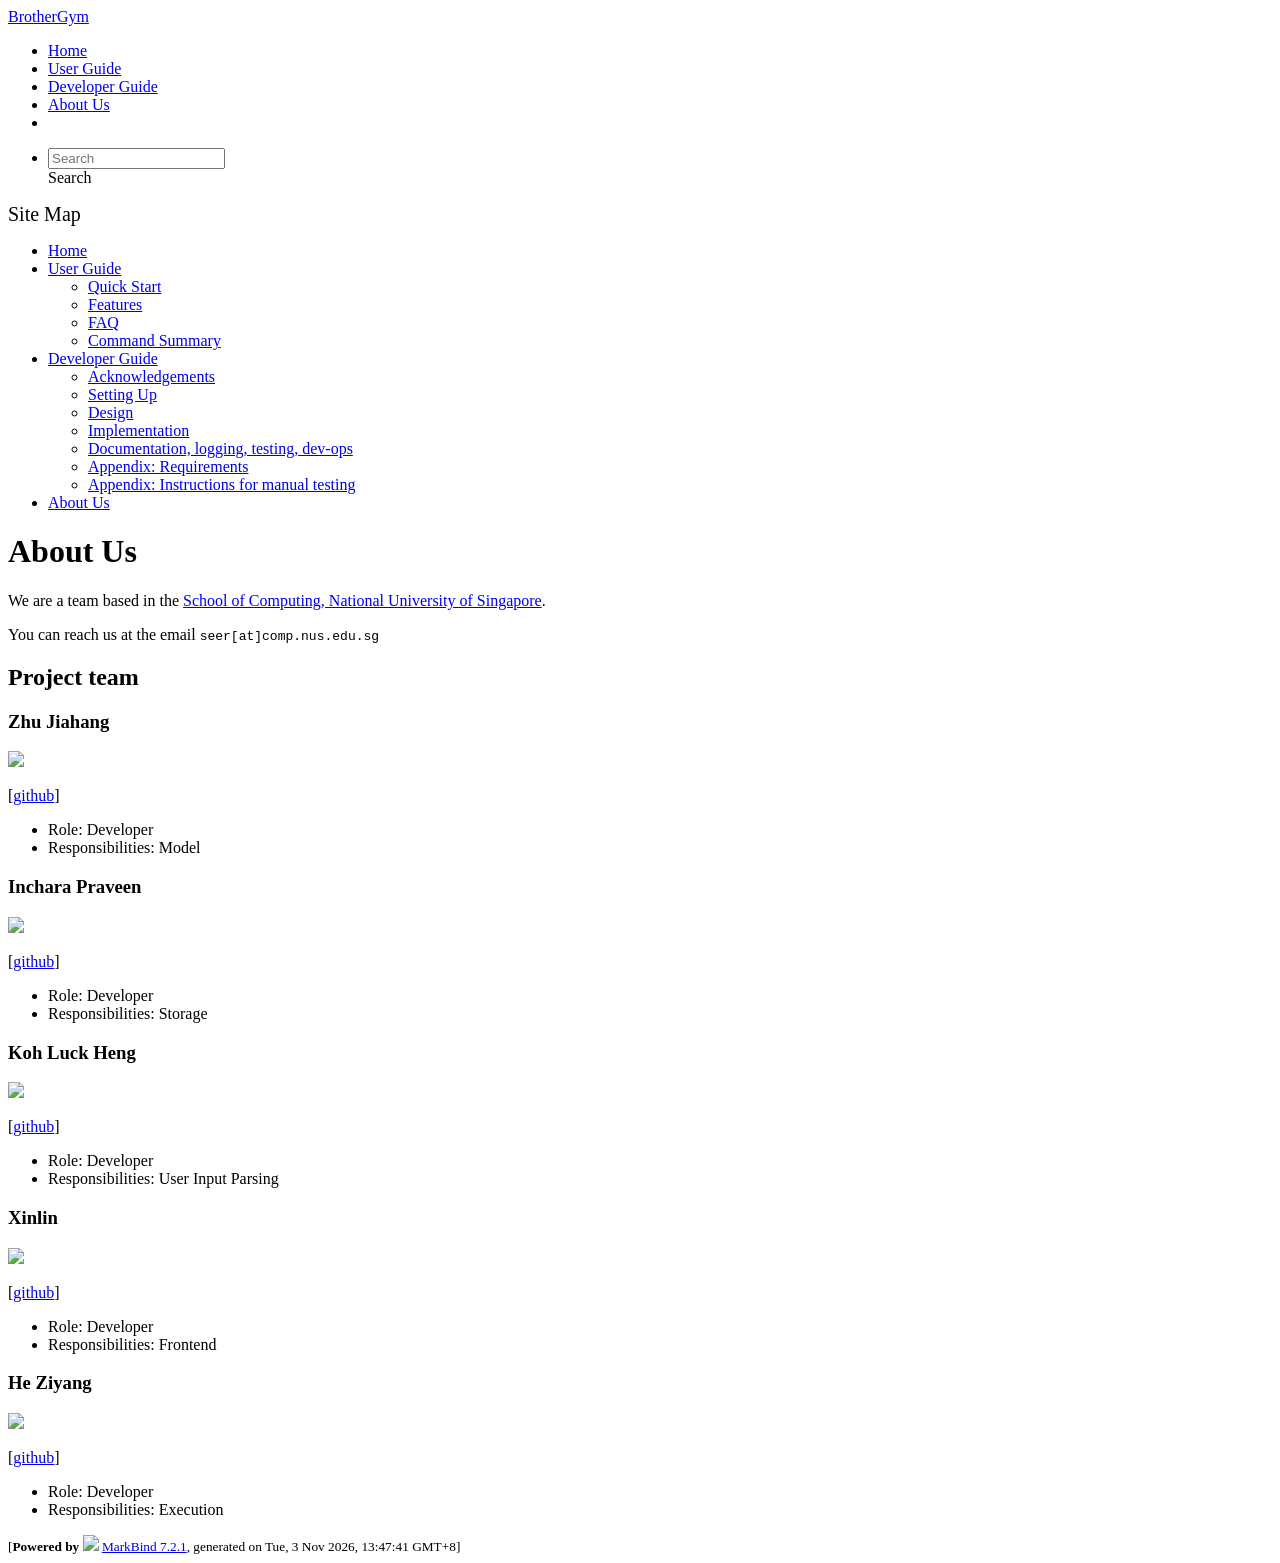
==== commit db39d0f5: "deploy: 108555c2e0a0b39e061148d9795bd0bd3e32e945" ====
--- a/AboutUs.html
+++ b/AboutUs.html
@@ -20,7 +20,7 @@
 <body 
    
   data-code-theme="light">
-<div id="app"><!--[--><header sticky><div data-v-94b60ff6><nav class="navbar navbar-expand-md d-print-none navbar-dark bg-dark" data-v-94b60ff6><div class="container-fluid" data-v-94b60ff6><div class="navbar-left" data-v-94b60ff6><!--[--><a href="/tp/index.html" title="Home" class="navbar-brand">BrotherGym</a><!--]--></div><div class="navbar-default" data-v-94b60ff6><ul class="navbar-nav me-auto mt-2 mt-lg-0" data-v-94b60ff6><!--[--> <li><a href="/tp/index.html" class="nav-link">Home</a></li> <li><a href="/tp/UserGuide.html" class="nav-link">User Guide</a></li> <li><a href="/tp/DeveloperGuide.html" class="nav-link">Developer Guide</a></li> <li><a href="/tp/AboutUs.html" class="nav-link">About Us</a></li> <li><a href="https://github.com/AY2627S1-CS2103T-T11-4/tp" target="_blank" class="nav-link"><span><span aria-hidden="true" class="fab fa-github"></span></span></a></li> <!--]--></ul></div><div class="navbar-right" data-v-94b60ff6><ul class="navbar-nav" data-v-94b60ff6><!--[--><li><form class="navbar-form"><div style="position:relative;" class="dropdown" data-v-103d5c4e><!--[--><input value="" data-bs-toggle="dropdown" type="text" class="form-control" placeholder="Search" autocomplete="off" data-v-103d5c4e><div class="form-control placeholder-div-hidden" data-v-103d5c4e>Search</div><!--]--><ul class="dropdown-menu search-dropdown-menu dropdown-menu-hidden dropdown-menu-end" data-v-103d5c4e><!--[--><!--]--></ul></div></form></li><!--]--></ul><!----></div></div></nav><div style="display:none;" class="lower-navbar-container" data-v-94b60ff6><!--[--><!----><!----><!--]--></div></div></header> <div id="flex-body"><nav id="site-nav" data-v-6b1b63d2><!--[--><div class="site-nav-top"><div class="fw-bold mb-2" style="font-size:1.25rem;">Site Map</div></div> <div class="nav-component slim-scroll"><div class="site-nav-root"><!--[--><ul class="site-nav-list site-nav-list-root" data-v-6b1b63d2><!--[--><li><div class="site-nav-default-list-item site-nav-list-item-0" onclick="handleSiteNavClick(this)"><a href="/tp/index.html">Home</a></div></li> <li><div class="site-nav-default-list-item site-nav-list-item-0" onclick="handleSiteNavClick(this)"><a href="/tp/UserGuide.html">User Guide</a> <div class="site-nav-dropdown-btn-container"><i class="site-nav-dropdown-btn-icon site-nav-rotate-icon" onclick="handleSiteNavClick(this.parentNode.parentNode, false); event.stopPropagation();"><span class="glyphicon glyphicon-menu-down" aria-hidden="true"></span></i></div></div><ul class="site-nav-dropdown-container site-nav-dropdown-container-open site-nav-list"><li><div class="site-nav-default-list-item site-nav-list-item-1" onclick="handleSiteNavClick(this)"><a href="/tp/UserGuide.html#quick-start">Quick Start</a></div></li> <li><div class="site-nav-default-list-item site-nav-list-item-1" onclick="handleSiteNavClick(this)"><a href="/tp/UserGuide.html#features">Features</a></div></li> <li><div class="site-nav-default-list-item site-nav-list-item-1" onclick="handleSiteNavClick(this)"><a href="/tp/UserGuide.html#faq">FAQ</a></div></li> <li><div class="site-nav-default-list-item site-nav-list-item-1" onclick="handleSiteNavClick(this)"><a href="/tp/UserGuide.html#command-summary">Command Summary</a></div></li></ul></li> <li><div class="site-nav-default-list-item site-nav-list-item-0" onclick="handleSiteNavClick(this)"><a href="/tp/DeveloperGuide.html">Developer Guide</a> <div class="site-nav-dropdown-btn-container"><i class="site-nav-dropdown-btn-icon site-nav-rotate-icon" onclick="handleSiteNavClick(this.parentNode.parentNode, false); event.stopPropagation();"><span class="glyphicon glyphicon-menu-down" aria-hidden="true"></span></i></div></div><ul class="site-nav-dropdown-container site-nav-dropdown-container-open site-nav-list"><li><div class="site-nav-default-list-item site-nav-list-item-1" onclick="handleSiteNavClick(this)"><a href="/tp/DeveloperGuide.html#acknowledgements">Acknowledgements</a></div></li> <li><div class="site-nav-default-list-item site-nav-list-item-1" onclick="handleSiteNavClick(this)"><a href="/tp/DeveloperGuide.html#setting-up-getting-started">Setting Up</a></div></li> <li><div class="site-nav-default-list-item site-nav-list-item-1" onclick="handleSiteNavClick(this)"><a href="/tp/DeveloperGuide.html#design">Design</a></div></li> <li><div class="site-nav-default-list-item site-nav-list-item-1" onclick="handleSiteNavClick(this)"><a href="/tp/DeveloperGuide.html#implementation">Implementation</a></div></li> <li><div class="site-nav-default-list-item site-nav-list-item-1" onclick="handleSiteNavClick(this)"><a href="/tp/DeveloperGuide.html#documentation-logging-testing-dev-ops">Documentation, logging, testing, dev-ops</a></div></li> <li><div class="site-nav-default-list-item site-nav-list-item-1" onclick="handleSiteNavClick(this)"><a href="/tp/DeveloperGuide.html#appendix-requirements">Appendix: Requirements</a></div></li> <li><div class="site-nav-default-list-item site-nav-list-item-1" onclick="handleSiteNavClick(this)"><a href="/tp/DeveloperGuide.html#appendix-instructions-for-manual-testing">Appendix: Instructions for manual testing</a></div></li></ul></li> <li><div class="site-nav-default-list-item site-nav-list-item-0" onclick="handleSiteNavClick(this)"><a href="/tp/AboutUs.html">About Us</a></div></li><!--]--><!--v-if--></ul><!--]--></div></div><!--]--><!--v-if--></nav> <div id="content-wrapper"><h1 id="about-us">About Us<a class="fa fa-anchor" href="#about-us" onclick="event.stopPropagation()"></a></h1> <p>We are a team based in the <a href="http://www.comp.nus.edu.sg">School of Computing, National University of Singapore</a>.</p> <p>You can reach us at the email <code class="hljs inline no-lang">seer[at]comp.nus.edu.sg</code></p> <h2 id="project-team">Project team<a class="fa fa-anchor" href="#project-team" onclick="event.stopPropagation()"></a></h2> <h3 id="zhu-jiahang">Zhu Jiahang<a class="fa fa-anchor" href="#zhu-jiahang" onclick="event.stopPropagation()"></a></h3> <img src="/tp/images/kungfuxiongmao.png" width="200px"> <p>[<a href="https://github.com/kungfuxiongmao">github</a>]</p> <ul><li>Role: Developer</li> <li>Responsibilities: Model</li></ul> <h3 id="inchara-praveen">Inchara Praveen<a class="fa fa-anchor" href="#inchara-praveen" onclick="event.stopPropagation()"></a></h3> <img src="/tp/images/incharapraveen.png" width="200px"> <p>[<a href="http://github.com/IncharaPraveen">github</a>]</p> <ul><li>Role: Developer</li> <li>Responsibilities: Storage</li></ul> <h3 id="koh-luck-heng">Koh Luck Heng<a class="fa fa-anchor" href="#koh-luck-heng" onclick="event.stopPropagation()"></a></h3> <img src="/tp/images/lol-hi.png" width="200px"> <p>[<a href="http://github.com/lol-hi">github</a>]</p> <ul><li>Role: Developer</li> <li>Responsibilities: User Input Parsing</li></ul> <h3 id="xinlin">Xinlin<a class="fa fa-anchor" href="#xinlin" onclick="event.stopPropagation()"></a></h3> <img src="/tp/images/headphonesribbons.png" width="200px"> <p>[<a href="https://github.com/headphonesribbons">github</a>]</p> <ul><li>Role: Developer</li> <li>Responsibilities: Frontend</li></ul> <h3 id="he-ziyang">He Ziyang<a class="fa fa-anchor" href="#he-ziyang" onclick="event.stopPropagation()"></a></h3> <img src="/tp/images/idkwattoput-689.png" width="200px"> <p>[<a href="https://github.com/idkwattoput-689">github</a>]</p> <ul><li>Role: Developer</li> <li>Responsibilities: Execution</li></ul></div> <nav id="page-nav" data-v-6b1b63d2><!--[--><div class="nav-component slim-scroll"></div><!--]--><!--v-if--></nav> <div class="scroll-top-button fa-lg d-print-none" style="display:none;bottom:2%;right:2%;position:fixed;" aria-hidden="true"><!--[--><i class="fas fa-arrow-circle-up"></i><!--]--></div></div> <footer><div class="text-center"><small>[<span><strong>Powered by</strong></span> <img src="https://markbind.org/favicon.ico" width="30"> <a href="https://markbind.org/">MarkBind 7.2.1</a>, generated on Tue, 3 Nov 2026, 13:37:32 GMT+8]</small></div></footer><!--]--></div>
+<div id="app"><!--[--><header sticky><div data-v-94b60ff6><nav class="navbar navbar-expand-md d-print-none navbar-dark bg-dark" data-v-94b60ff6><div class="container-fluid" data-v-94b60ff6><div class="navbar-left" data-v-94b60ff6><!--[--><a href="/tp/index.html" title="Home" class="navbar-brand">BrotherGym</a><!--]--></div><div class="navbar-default" data-v-94b60ff6><ul class="navbar-nav me-auto mt-2 mt-lg-0" data-v-94b60ff6><!--[--> <li><a href="/tp/index.html" class="nav-link">Home</a></li> <li><a href="/tp/UserGuide.html" class="nav-link">User Guide</a></li> <li><a href="/tp/DeveloperGuide.html" class="nav-link">Developer Guide</a></li> <li><a href="/tp/AboutUs.html" class="nav-link">About Us</a></li> <li><a href="https://github.com/AY2627S1-CS2103T-T11-4/tp" target="_blank" class="nav-link"><span><span aria-hidden="true" class="fab fa-github"></span></span></a></li> <!--]--></ul></div><div class="navbar-right" data-v-94b60ff6><ul class="navbar-nav" data-v-94b60ff6><!--[--><li><form class="navbar-form"><div style="position:relative;" class="dropdown" data-v-103d5c4e><!--[--><input value="" data-bs-toggle="dropdown" type="text" class="form-control" placeholder="Search" autocomplete="off" data-v-103d5c4e><div class="form-control placeholder-div-hidden" data-v-103d5c4e>Search</div><!--]--><ul class="dropdown-menu search-dropdown-menu dropdown-menu-hidden dropdown-menu-end" data-v-103d5c4e><!--[--><!--]--></ul></div></form></li><!--]--></ul><!----></div></div></nav><div style="display:none;" class="lower-navbar-container" data-v-94b60ff6><!--[--><!----><!----><!--]--></div></div></header> <div id="flex-body"><nav id="site-nav" data-v-6b1b63d2><!--[--><div class="site-nav-top"><div class="fw-bold mb-2" style="font-size:1.25rem;">Site Map</div></div> <div class="nav-component slim-scroll"><div class="site-nav-root"><!--[--><ul class="site-nav-list site-nav-list-root" data-v-6b1b63d2><!--[--><li><div class="site-nav-default-list-item site-nav-list-item-0" onclick="handleSiteNavClick(this)"><a href="/tp/index.html">Home</a></div></li> <li><div class="site-nav-default-list-item site-nav-list-item-0" onclick="handleSiteNavClick(this)"><a href="/tp/UserGuide.html">User Guide</a> <div class="site-nav-dropdown-btn-container"><i class="site-nav-dropdown-btn-icon site-nav-rotate-icon" onclick="handleSiteNavClick(this.parentNode.parentNode, false); event.stopPropagation();"><span class="glyphicon glyphicon-menu-down" aria-hidden="true"></span></i></div></div><ul class="site-nav-dropdown-container site-nav-dropdown-container-open site-nav-list"><li><div class="site-nav-default-list-item site-nav-list-item-1" onclick="handleSiteNavClick(this)"><a href="/tp/UserGuide.html#quick-start">Quick Start</a></div></li> <li><div class="site-nav-default-list-item site-nav-list-item-1" onclick="handleSiteNavClick(this)"><a href="/tp/UserGuide.html#features">Features</a></div></li> <li><div class="site-nav-default-list-item site-nav-list-item-1" onclick="handleSiteNavClick(this)"><a href="/tp/UserGuide.html#faq">FAQ</a></div></li> <li><div class="site-nav-default-list-item site-nav-list-item-1" onclick="handleSiteNavClick(this)"><a href="/tp/UserGuide.html#command-summary">Command Summary</a></div></li></ul></li> <li><div class="site-nav-default-list-item site-nav-list-item-0" onclick="handleSiteNavClick(this)"><a href="/tp/DeveloperGuide.html">Developer Guide</a> <div class="site-nav-dropdown-btn-container"><i class="site-nav-dropdown-btn-icon site-nav-rotate-icon" onclick="handleSiteNavClick(this.parentNode.parentNode, false); event.stopPropagation();"><span class="glyphicon glyphicon-menu-down" aria-hidden="true"></span></i></div></div><ul class="site-nav-dropdown-container site-nav-dropdown-container-open site-nav-list"><li><div class="site-nav-default-list-item site-nav-list-item-1" onclick="handleSiteNavClick(this)"><a href="/tp/DeveloperGuide.html#acknowledgements">Acknowledgements</a></div></li> <li><div class="site-nav-default-list-item site-nav-list-item-1" onclick="handleSiteNavClick(this)"><a href="/tp/DeveloperGuide.html#setting-up-getting-started">Setting Up</a></div></li> <li><div class="site-nav-default-list-item site-nav-list-item-1" onclick="handleSiteNavClick(this)"><a href="/tp/DeveloperGuide.html#design">Design</a></div></li> <li><div class="site-nav-default-list-item site-nav-list-item-1" onclick="handleSiteNavClick(this)"><a href="/tp/DeveloperGuide.html#implementation">Implementation</a></div></li> <li><div class="site-nav-default-list-item site-nav-list-item-1" onclick="handleSiteNavClick(this)"><a href="/tp/DeveloperGuide.html#documentation-logging-testing-dev-ops">Documentation, logging, testing, dev-ops</a></div></li> <li><div class="site-nav-default-list-item site-nav-list-item-1" onclick="handleSiteNavClick(this)"><a href="/tp/DeveloperGuide.html#appendix-requirements">Appendix: Requirements</a></div></li> <li><div class="site-nav-default-list-item site-nav-list-item-1" onclick="handleSiteNavClick(this)"><a href="/tp/DeveloperGuide.html#appendix-instructions-for-manual-testing">Appendix: Instructions for manual testing</a></div></li></ul></li> <li><div class="site-nav-default-list-item site-nav-list-item-0" onclick="handleSiteNavClick(this)"><a href="/tp/AboutUs.html">About Us</a></div></li><!--]--><!--v-if--></ul><!--]--></div></div><!--]--><!--v-if--></nav> <div id="content-wrapper"><h1 id="about-us">About Us<a class="fa fa-anchor" href="#about-us" onclick="event.stopPropagation()"></a></h1> <p>We are a team based in the <a href="http://www.comp.nus.edu.sg">School of Computing, National University of Singapore</a>.</p> <p>You can reach us at the email <code class="hljs inline no-lang">seer[at]comp.nus.edu.sg</code></p> <h2 id="project-team">Project team<a class="fa fa-anchor" href="#project-team" onclick="event.stopPropagation()"></a></h2> <h3 id="zhu-jiahang">Zhu Jiahang<a class="fa fa-anchor" href="#zhu-jiahang" onclick="event.stopPropagation()"></a></h3> <img src="/tp/images/kungfuxiongmao.png" width="200px"> <p>[<a href="https://github.com/kungfuxiongmao">github</a>]</p> <ul><li>Role: Developer</li> <li>Responsibilities: Model</li></ul> <h3 id="inchara-praveen">Inchara Praveen<a class="fa fa-anchor" href="#inchara-praveen" onclick="event.stopPropagation()"></a></h3> <img src="/tp/images/incharapraveen.png" width="200px"> <p>[<a href="http://github.com/IncharaPraveen">github</a>]</p> <ul><li>Role: Developer</li> <li>Responsibilities: Storage</li></ul> <h3 id="koh-luck-heng">Koh Luck Heng<a class="fa fa-anchor" href="#koh-luck-heng" onclick="event.stopPropagation()"></a></h3> <img src="/tp/images/lol-hi.png" width="200px"> <p>[<a href="http://github.com/lol-hi">github</a>]</p> <ul><li>Role: Developer</li> <li>Responsibilities: User Input Parsing</li></ul> <h3 id="xinlin">Xinlin<a class="fa fa-anchor" href="#xinlin" onclick="event.stopPropagation()"></a></h3> <img src="/tp/images/headphonesribbons.png" width="200px"> <p>[<a href="https://github.com/headphonesribbons">github</a>]</p> <ul><li>Role: Developer</li> <li>Responsibilities: Frontend</li></ul> <h3 id="he-ziyang">He Ziyang<a class="fa fa-anchor" href="#he-ziyang" onclick="event.stopPropagation()"></a></h3> <img src="/tp/images/idkwattoput-689.png" width="200px"> <p>[<a href="https://github.com/idkwattoput-689">github</a>]</p> <ul><li>Role: Developer</li> <li>Responsibilities: Execution</li></ul></div> <nav id="page-nav" data-v-6b1b63d2><!--[--><div class="nav-component slim-scroll"></div><!--]--><!--v-if--></nav> <div class="scroll-top-button fa-lg d-print-none" style="display:none;bottom:2%;right:2%;position:fixed;" aria-hidden="true"><!--[--><i class="fas fa-arrow-circle-up"></i><!--]--></div></div> <footer><div class="text-center"><small>[<span><strong>Powered by</strong></span> <img src="https://markbind.org/favicon.ico" width="30"> <a href="https://markbind.org/">MarkBind 7.2.1</a>, generated on Tue, 3 Nov 2026, 13:47:41 GMT+8]</small></div></footer><!--]--></div>
 </body><script src="/tp/markbind/js/bootstrap-utility.min.js"></script>
 <script src="/tp/markbind/js/polyfill.min.js"></script>
 <script src="/tp/markbind/js/vue.global.prod.min.js"></script>
